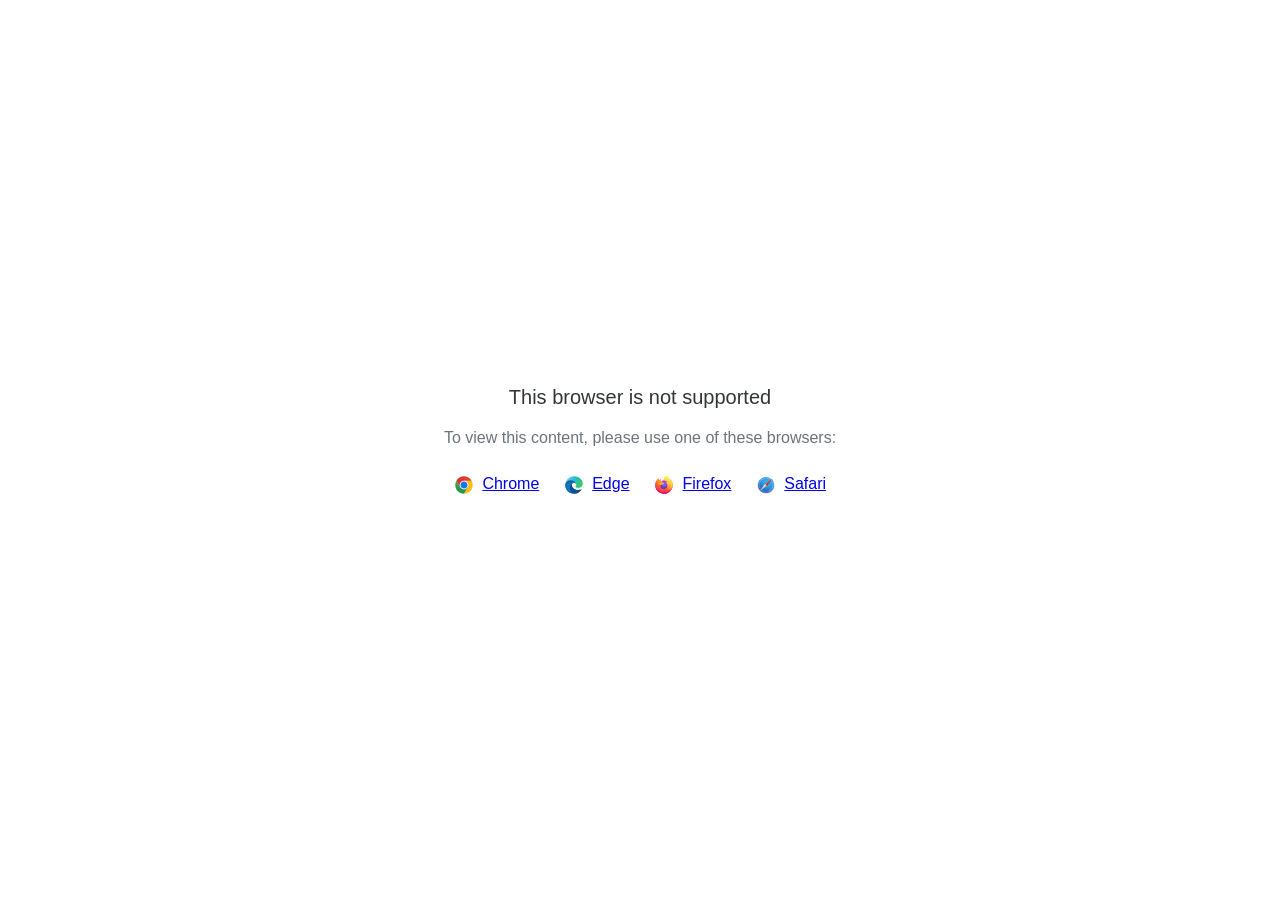
==== data/html5-unsupported.html @ efae0a53 "Add files via upload" ====
<html>
<head>
    <meta http-equiv="Content-Type" content="text/html;charset=utf-8"/>
    <meta name="viewport" content="width=device-width,initial-scale=1,maximum-scale=1">
    <meta name="format-detection" content="telephone=no">
    <meta name="apple-mobile-web-app-capable" content="yes">
    <meta name="apple-mobile-web-app-status-bar-style" content="black">
    <meta http-equiv="X-UA-Compatible" content="IE=edge">
    <meta name="msapplication-tap-highlight" content="no" />
    <title>Page Not Available</title>
    <style>
        body {
            background: #fff;
        }

        .banner {
            position: absolute;
            top: 50%;
            left: 50%;
            margin-left: -235px;
            margin-top: -67px;
            width: 470px;
            text-align: center;
            font-family: Roboto, Arial, Helvetica, sans-serif;
        }

        .title {
            margin-bottom: 16px;
            font-size: 20px;
            font-weight: 500;
            color: #323537;
            line-height: 28px;
        }

        .text {
            margin-bottom: 26px;
            font-size: 16px;
            color: #6C737B;
            line-height: 22px;
        }

        .browsers svg, .browsers a {
            display: inline-block;
            vertical-align: top;
        }

        .browsers a {
            font-size: 16px;
            margin-right: 20px;
            margin-left: 4px;
        }

        .browsers :last-child {
            margin-right: 0;
        }
    </style>
</head>
<body>
    <div class="banner">
        <div class="title">This browser is not supported</div>
        <div class="text">To view this content, please use one of these browsers:</div>
        <div class="browsers">
            <svg width="20" height="20" viewBox="0 0 20 20" fill="none" xmlns="http://www.w3.org/2000/svg">
                <path d="M10.0001 10.0001L13.789 12.1875L10.0001 18.7501C14.8326 18.7501 18.7501 14.8326 18.7501 10.0001C18.7501 8.40581 18.3216 6.91244 17.5766 5.625H10L10.0001 10.0001Z" fill="#FBBF12"/>
                <path d="M9.99999 1.25C6.76136 1.25 3.93585 3.01077 2.42285 5.6261L6.21103 12.1876L9.99999 10.0001V5.62507H17.5766C16.0634 3.01039 13.2382 1.25 9.99999 1.25Z" fill="url(#paint0_linear_579_2699)"/>
                <path d="M1.25005 10C1.25005 14.8325 5.16742 18.75 10 18.75L13.789 12.1875L10 10L6.21109 12.1875L2.42291 5.62598C1.67833 6.91306 1.25 8.40588 1.25 9.99988" fill="url(#paint1_linear_579_2699)"/>
                <path d="M14.3751 10.0001C14.3751 12.4163 12.4163 14.3751 10.0001 14.3751C7.58381 14.3751 5.625 12.4163 5.625 10.0001C5.625 7.58381 7.58381 5.625 10.0001 5.625C12.4163 5.625 14.3751 7.58381 14.3751 10.0001Z" fill="white"/>
                <path d="M13.5548 10.0001C13.5548 11.9633 11.9633 13.5548 10.0001 13.5548C8.03686 13.5548 6.44531 11.9633 6.44531 10.0001C6.44531 8.03686 8.03686 6.44531 10.0001 6.44531C11.9633 6.44531 13.5548 8.03686 13.5548 10.0001Z" fill="#1A73E8"/>
                <defs>
                    <linearGradient id="paint0_linear_579_2699" x1="5.04786" y1="6.71874" x2="12.965" y2="6.71874" gradientUnits="userSpaceOnUse">
                        <stop stop-color="#DB3328"/>
                        <stop offset="1" stop-color="#E53D30"/>
                    </linearGradient>
                    <linearGradient id="paint1_linear_579_2699" x1="4.58454" y1="7.18406" x2="7.82938" y2="12.8043" gradientUnits="userSpaceOnUse">
                        <stop stop-color="#32A651"/>
                        <stop offset="1" stop-color="#279847"/>
                    </linearGradient>
                </defs>
            </svg>
            <a href="https://www.google.com/chrome">Chrome</a>
            <svg width="20" height="20" viewBox="0 0 20 20" fill="none" xmlns="http://www.w3.org/2000/svg">
                <path d="M12.2449 9.92045C12.2449 8.25 10.5088 5.36648 6.59777 5.36648C2.68671 5.36648 1.25 8.62784 1.25 10.0199C1.25 5.0483 5.30074 1.25 10.1097 1.25C14.9188 1.25 18.75 4.84943 18.75 8.50852C18.75 11.7699 16.2956 12.9034 14.3002 12.9034C12.9832 12.9034 11.4866 12.4659 11.4866 11.7699C11.4866 11.233 12.2449 11.233 12.2449 9.92045Z" fill="url(#paint0_linear_579_2709)"/>
                <path d="M6.59777 5.36646C10.5088 5.36646 12.2449 8.24998 12.2449 9.92043C12.2449 9.93342 12.2448 9.94627 12.2446 9.95901C12.2249 8.84657 11.4738 7.79259 9.99002 7.79259C8.11431 7.79259 5.5801 10.338 5.91933 13.5C6.19087 16.031 8.33381 19.4261 12.9832 18.2329C12.9832 18.2329 12.1052 18.75 9.6508 18.75C5.30074 18.75 1.25 14.7727 1.25 10.2187C1.25 10.0981 1.25184 9.97975 1.25555 9.8637C1.35584 8.39889 2.82648 5.36646 6.59777 5.36646Z" fill="url(#paint1_linear_579_2709)"/>
                <path d="M6.59777 5.36646C10.5088 5.36646 12.2449 8.24998 12.2449 9.92043C12.2449 9.93342 12.2448 9.94627 12.2446 9.95901C12.2249 8.84657 11.4738 7.79259 9.99002 7.79259C8.11431 7.79259 5.5801 10.338 5.91933 13.5C6.19087 16.031 8.33381 19.4261 12.9832 18.2329C12.9832 18.2329 12.1052 18.75 9.6508 18.75C5.30074 18.75 1.25 14.7727 1.25 10.2187C1.25 10.0981 1.25184 9.97975 1.25555 9.8637C1.35584 8.39889 2.82648 5.36646 6.59777 5.36646Z" fill="url(#paint2_radial_579_2709)"/>
                <path d="M12.4415 18.4371C14.9324 17.7576 16.712 15.6377 17.0338 15.2101C17.393 14.7328 17.4928 14.4345 17.393 14.3351C17.2932 14.2357 17.1536 14.2555 16.7944 14.4345C16.4352 14.6135 14.32 15.4885 11.9056 14.7527C9.49107 14.0169 7.83486 12.1078 7.83486 9.99987C7.83486 8.36919 9.23166 7.79248 9.98993 7.79248C8.11422 7.79248 5.58001 10.3379 5.91923 13.4999C6.19077 16.0309 8.33371 19.426 12.9831 18.2328C12.9831 18.2328 12.821 18.3283 12.4415 18.4371Z" fill="#0E458A"/>
                <path d="M12.4415 18.4371C14.9324 17.7576 16.712 15.6377 17.0338 15.2101C17.393 14.7328 17.4928 14.4345 17.393 14.3351C17.2932 14.2357 17.1536 14.2555 16.7944 14.4345C16.4352 14.6135 14.32 15.4885 11.9056 14.7527C9.49107 14.0169 7.83486 12.1078 7.83486 9.99987C7.83486 8.36919 9.23166 7.79248 9.98993 7.79248C8.11422 7.79248 5.58001 10.3379 5.91923 13.4999C6.19077 16.0309 8.33371 19.426 12.9831 18.2328C12.9831 18.2328 12.821 18.3283 12.4415 18.4371Z" fill="url(#paint3_radial_579_2709)"/>
                <defs>
                    <linearGradient id="paint0_linear_579_2709" x1="17.7323" y1="11.5909" x2="0.61762" y2="7.54779" gradientUnits="userSpaceOnUse">
                        <stop stop-color="#3BCC50"/>
                        <stop offset="0.489583" stop-color="#2ABAD6"/>
                        <stop offset="1" stop-color="#7DCFE7"/>
                    </linearGradient>
                    <linearGradient id="paint1_linear_579_2709" x1="7.11659" y1="5.36646" x2="7.11659" y2="18.75" gradientUnits="userSpaceOnUse">
                        <stop stop-color="#035989"/>
                        <stop offset="0.265625" stop-color="#1175B6"/>
                        <stop offset="1" stop-color="#0470CF"/>
                    </linearGradient>
                    <radialGradient id="paint2_radial_579_2709" cx="0" cy="0" r="1" gradientUnits="userSpaceOnUse" gradientTransform="translate(6.83723 11.8693) rotate(59.2143) scale(5.92595 5.93561)">
                        <stop stop-color="#1284D8"/>
                        <stop offset="0.813899" stop-color="#1170B2" stop-opacity="0.767762"/>
                        <stop offset="1" stop-color="#0E649B" stop-opacity="0.65"/>
                    </radialGradient>
                    <radialGradient id="paint3_radial_579_2709" cx="0" cy="0" r="1" gradientUnits="userSpaceOnUse" gradientTransform="translate(11.6661 13.4999) rotate(77.9982) scale(4.79806 5.18015)">
                        <stop stop-color="#104890"/>
                        <stop offset="0.69943" stop-color="#12529E" stop-opacity="0.70624"/>
                        <stop offset="1" stop-color="#0E4584" stop-opacity="0.58"/>
                    </radialGradient>
                </defs>
            </svg>
            <a href="https://www.microsoft.com/edge">Edge</a>
            <svg width="20" height="20" viewBox="0 0 20 20" fill="none" xmlns="http://www.w3.org/2000/svg">
                <path d="M18.1191 6.70405C17.7385 5.78587 16.967 4.79462 16.3615 4.4815C16.8544 5.4501 17.1395 6.42162 17.2485 7.14652C17.2485 7.14652 17.2485 7.15163 17.2503 7.16113C16.2598 4.6861 14.5798 3.68791 13.2079 1.51504C13.1383 1.40543 13.069 1.29582 13.0012 1.17854C12.963 1.1124 12.932 1.05248 12.905 0.995851C12.8481 0.885984 12.8042 0.76987 12.7741 0.649844C12.7743 0.644144 12.7725 0.638558 12.7688 0.63417C12.7652 0.629782 12.7601 0.626904 12.7544 0.626094C12.749 0.624635 12.7434 0.624635 12.738 0.626094C12.7366 0.626756 12.7352 0.627617 12.734 0.628652C12.7318 0.628652 12.7296 0.63121 12.7274 0.63194L12.7311 0.627191C10.5302 1.91914 9.78353 4.30904 9.71499 5.5049C8.83549 5.56518 7.99455 5.88974 7.30189 6.43623C7.22949 6.37488 7.15379 6.31755 7.07512 6.26451C6.87551 5.56419 6.86708 4.82302 7.0507 4.11832C6.15057 4.52936 5.45059 5.17789 4.94165 5.75189H4.93764C4.5902 5.31089 4.61463 3.85634 4.63432 3.55272C4.63031 3.53372 4.37547 3.68535 4.34266 3.70837C4.03608 3.92756 3.7495 4.17357 3.48628 4.4435C3.18675 4.74784 2.9131 5.07672 2.66818 5.42671C2.1047 6.22702 1.70509 7.13132 1.49244 8.08735C1.48843 8.10635 1.48478 8.12608 1.48077 8.14544C1.46437 8.22254 1.40494 8.60946 1.39437 8.6935V8.71286C1.3169 9.11266 1.26865 9.5176 1.25 9.92444V9.96938C1.25 14.8186 5.17279 18.75 10.0114 18.75C14.345 18.75 17.943 15.5968 18.6477 11.455C18.6623 11.3428 18.6743 11.2295 18.6875 11.1163C18.8617 9.61022 18.6681 8.02743 18.1191 6.70405ZM8.02046 13.5774C8.06129 13.5968 8.09994 13.6183 8.14186 13.6373L8.14769 13.641C8.10577 13.6205 8.06311 13.5993 8.02082 13.5774H8.02046ZM17.251 7.16515V7.15675V7.16625V7.16515Z" fill="url(#paint0_linear_579_2717)"/>
                <path d="M18.119 6.704C17.7384 5.78582 16.9669 4.79457 16.3614 4.48145C16.8543 5.45005 17.1394 6.42157 17.2484 7.14647V7.16437C18.0752 9.41067 17.6246 11.695 16.9757 13.0907C15.9716 15.25 13.541 17.4635 9.73602 17.3557C5.62839 17.2388 2.0071 14.1802 1.33082 10.1776C1.20759 9.54586 1.33082 9.22543 1.39279 8.71281C1.31733 9.10778 1.28853 9.22214 1.25098 9.92439V9.96933C1.25098 14.8185 5.17377 18.7499 10.0124 18.7499C14.346 18.7499 17.944 15.5968 18.6487 11.4549C18.6633 11.3428 18.6753 11.2295 18.6884 11.1162C18.8616 9.61017 18.668 8.02738 18.119 6.704Z" fill="url(#paint1_radial_579_2717)"/>
                <path d="M18.119 6.704C17.7384 5.78582 16.9669 4.79457 16.3614 4.48145C16.8543 5.45005 17.1394 6.42157 17.2484 7.14647V7.16437C18.0752 9.41067 17.6246 11.695 16.9757 13.0907C15.9716 15.25 13.541 17.4635 9.73602 17.3557C5.62839 17.2388 2.0071 14.1802 1.33082 10.1776C1.20759 9.54586 1.33082 9.22543 1.39279 8.71281C1.31733 9.10778 1.28853 9.22214 1.25098 9.92439V9.96933C1.25098 14.8185 5.17377 18.7499 10.0124 18.7499C14.346 18.7499 17.944 15.5968 18.6487 11.4549C18.6633 11.3428 18.6753 11.2295 18.6884 11.1162C18.8616 9.61017 18.668 8.02738 18.119 6.704Z" fill="url(#paint2_radial_579_2717)"/>
                <path d="M13.8612 7.73587C13.8806 7.74939 13.8977 7.7629 13.9159 7.77642C13.696 7.38513 13.4221 7.02694 13.1022 6.71246C10.3788 3.98314 12.3884 0.794172 12.7271 0.631947L12.7307 0.627197C10.5298 1.91915 9.78314 4.30905 9.7146 5.50491C9.81668 5.49797 9.9184 5.4892 10.0223 5.4892C11.6647 5.4892 13.0953 6.39459 13.8612 7.73587Z" fill="url(#paint3_radial_579_2717)"/>
                <path d="M10.028 8.28118C10.0138 8.5004 9.24382 9.25307 8.97441 9.25307C6.48292 9.25307 6.07861 10.7635 6.07861 10.7635C6.18798 12.0357 7.07244 13.0833 8.14245 13.6375C8.19131 13.6627 8.24052 13.6854 8.28828 13.708C8.37396 13.7446 8.46 13.7811 8.54567 13.8136C8.91262 13.9433 9.29689 14.0172 9.68568 14.0329C14.0525 14.2382 14.8991 8.80001 11.7473 7.22087C12.5541 7.08021 13.3919 7.40575 13.8597 7.73495C13.0941 6.39367 11.6631 5.48828 10.0207 5.48828C9.91682 5.48828 9.81511 5.49705 9.71303 5.50399C8.83417 5.56502 7.99404 5.88994 7.30212 6.43642C7.43591 6.55005 7.58685 6.70131 7.90439 7.0148C8.5001 7.60378 10.0247 8.20993 10.028 8.28118Z" fill="url(#paint4_radial_579_2717)"/>
                <path d="M10.028 8.28118C10.0138 8.5004 9.24382 9.25307 8.97441 9.25307C6.48292 9.25307 6.07861 10.7635 6.07861 10.7635C6.18798 12.0357 7.07244 13.0833 8.14245 13.6375C8.19131 13.6627 8.24052 13.6854 8.28828 13.708C8.37396 13.7446 8.46 13.7811 8.54567 13.8136C8.91262 13.9433 9.29689 14.0172 9.68568 14.0329C14.0525 14.2382 14.8991 8.80001 11.7473 7.22087C12.5541 7.08021 13.3919 7.40575 13.8597 7.73495C13.0941 6.39367 11.6631 5.48828 10.0207 5.48828C9.91682 5.48828 9.81511 5.49705 9.71303 5.50399C8.83417 5.56502 7.99404 5.88994 7.30212 6.43642C7.43591 6.55005 7.58685 6.70131 7.90439 7.0148C8.5001 7.60378 10.0247 8.20993 10.028 8.28118Z" fill="url(#paint5_radial_579_2717)"/>
                <path d="M6.89479 6.14439C6.96588 6.19043 7.02421 6.22916 7.07708 6.2646C6.87746 5.56428 6.86903 4.82311 7.05265 4.11841C6.15252 4.52945 5.45255 5.17799 4.9436 5.75198C4.9848 5.75089 6.2557 5.72787 6.89479 6.14439Z" fill="url(#paint6_radial_579_2717)"/>
                <path d="M1.33119 10.1776C2.00747 14.1802 5.62876 17.2388 9.7393 17.3557C13.5443 17.4635 15.9735 15.25 16.979 13.0907C17.6279 11.6946 18.0785 9.41068 17.2517 7.16437V7.14756C17.2517 7.14976 17.2517 7.15268 17.2535 7.16218C17.5641 9.1962 16.532 11.1667 14.9184 12.4992C14.9167 12.5029 14.9152 12.5067 14.9137 12.5105C11.7692 15.0765 8.76042 14.0586 8.15123 13.6431C8.10893 13.6227 8.06628 13.6015 8.02399 13.5796C6.19056 12.7027 5.43334 11.0274 5.59558 9.5919C4.04797 9.5919 3.52007 8.28314 3.52007 8.28314C3.52007 8.28314 4.90982 7.29006 6.74143 8.1538C8.43778 8.95396 10.031 8.2835 10.031 8.28314C10.0277 8.21189 8.50304 7.60391 7.90842 7.01676C7.59088 6.70327 7.43995 6.55201 7.30615 6.43838C7.23375 6.37702 7.15805 6.3197 7.07939 6.26665C7.02725 6.23012 6.97001 6.19358 6.8971 6.14645C6.25801 5.72992 4.98711 5.75294 4.94518 5.75404H4.94117C4.59374 5.31303 4.61816 3.85849 4.63785 3.55487C4.63384 3.53587 4.379 3.68749 4.34619 3.71051C4.03961 3.92971 3.75303 4.17571 3.48981 4.44564C3.19028 4.74999 2.91663 5.07887 2.67171 5.42886C2.10823 6.22916 1.70862 7.13347 1.49597 8.08949C1.48904 8.1063 1.17734 9.47023 1.33119 10.1776Z" fill="url(#paint7_radial_579_2717)"/>
                <path d="M13.1024 6.71246C13.4222 7.02693 13.6962 7.38513 13.9161 7.77642C13.9616 7.81071 14.0055 7.8473 14.0473 7.88603C16.0335 9.71873 14.9945 12.3132 14.9154 12.4996C16.529 11.1671 17.5611 9.19662 17.2505 7.16259C16.2599 4.6861 14.58 3.68791 13.2081 1.51504C13.1385 1.40543 13.0692 1.29582 13.0014 1.17854C12.9631 1.1124 12.9321 1.05248 12.9051 0.995851C12.8483 0.885984 12.8044 0.76987 12.7742 0.649844C12.7745 0.644144 12.7726 0.638559 12.769 0.63417C12.7653 0.629782 12.7602 0.626904 12.7546 0.626094C12.7492 0.624635 12.7435 0.624635 12.7382 0.626094C12.7367 0.626756 12.7354 0.627617 12.7341 0.628652C12.732 0.628652 12.7298 0.63121 12.7276 0.63194C12.3885 0.794165 10.379 3.98313 13.1024 6.71246Z" fill="url(#paint8_radial_579_2717)"/>
                <path d="M14.0464 7.88413C14.0046 7.8454 13.9608 7.80882 13.9152 7.77452C13.8973 7.761 13.8787 7.74748 13.8605 7.73396C13.3928 7.40513 12.555 7.07922 11.7482 7.21989C14.8995 8.79902 14.0534 14.2372 9.68654 14.0319C9.29775 14.0163 8.91348 13.9424 8.54653 13.8126C8.46085 13.7805 8.37481 13.7451 8.28914 13.7071C8.23956 13.6844 8.19034 13.6618 8.14331 13.6365L8.14914 13.6402C8.75834 14.0567 11.7671 15.0746 14.9116 12.5075C14.9116 12.5075 14.9134 12.5028 14.9163 12.4962C14.9943 12.3132 16.0334 9.71866 14.0464 7.88413Z" fill="url(#paint9_radial_579_2717)"/>
                <path d="M6.07833 10.7635C6.07833 10.7635 6.48264 9.25306 8.97412 9.25306C9.24354 9.25306 10.0135 8.49966 10.0277 8.28117C10.0419 8.06268 8.43455 8.95199 6.7382 8.15183C4.90659 7.28809 3.51685 8.28117 3.51685 8.28117C3.51685 8.28117 4.04475 9.58993 5.59235 9.58993C5.43012 11.0255 6.18733 12.6992 8.02076 13.5776C8.06159 13.597 8.10024 13.6185 8.14217 13.6375C7.07215 13.0843 6.18879 12.0357 6.07833 10.7635Z" fill="url(#paint10_radial_579_2717)"/>
                <path d="M18.1191 6.70405C17.7385 5.78587 16.967 4.79462 16.3615 4.4815C16.8544 5.4501 17.1395 6.42162 17.2485 7.14652C17.2485 7.14652 17.2485 7.15163 17.2503 7.16113C16.2598 4.6861 14.5798 3.68791 13.2079 1.51504C13.1383 1.40543 13.069 1.29582 13.0012 1.17854C12.963 1.1124 12.932 1.05248 12.905 0.995851C12.8481 0.885984 12.8042 0.76987 12.7741 0.649844C12.7743 0.644144 12.7725 0.638558 12.7688 0.63417C12.7652 0.629782 12.7601 0.626904 12.7544 0.626094C12.749 0.624635 12.7434 0.624635 12.738 0.626094C12.7366 0.626756 12.7352 0.627617 12.734 0.628652C12.7318 0.628652 12.7296 0.63121 12.7274 0.63194L12.7311 0.627191C10.5302 1.91914 9.78353 4.30904 9.71499 5.5049C9.81707 5.49796 9.91878 5.48919 10.0227 5.48919C11.6651 5.48919 13.0957 6.39458 13.8616 7.73586C13.3939 7.40703 12.5561 7.08111 11.7493 7.22178C14.9007 8.80092 14.0545 14.2391 9.68764 14.0338C9.29885 14.0182 8.91458 13.9443 8.54763 13.8145C8.46196 13.7824 8.37592 13.747 8.29024 13.709C8.24066 13.6863 8.19144 13.6636 8.14441 13.6384L8.15025 13.6421C8.10796 13.6216 8.0653 13.6004 8.02301 13.5785C8.06384 13.5979 8.10249 13.6194 8.14441 13.6384C7.07221 13.0842 6.18885 12.0356 6.07839 10.7633C6.07839 10.7633 6.4827 9.25288 8.97418 9.25288C9.2436 9.25288 10.0136 8.49949 10.0278 8.28099C10.0245 8.20975 8.49987 7.60177 7.90525 7.01462C7.58771 6.70113 7.43678 6.54986 7.30298 6.43623C7.23058 6.37488 7.15488 6.31755 7.07622 6.26451C6.87661 5.56419 6.86817 4.82302 7.05179 4.11832C6.15166 4.52936 5.45169 5.17789 4.94275 5.75189H4.93874C4.5913 5.31089 4.61572 3.85634 4.63541 3.55272C4.6314 3.53372 4.37657 3.68535 4.34375 3.70837C4.03717 3.92756 3.75059 4.17357 3.48738 4.4435C3.18785 4.74784 2.9142 5.07672 2.66928 5.42671C2.1058 6.22702 1.70618 7.13132 1.49353 8.08735C1.48952 8.10635 1.48588 8.12608 1.48187 8.14544C1.46546 8.22254 1.39109 8.61494 1.38088 8.69898C1.38088 8.70556 1.38088 8.69277 1.38088 8.69898C1.31262 9.10444 1.26891 9.51368 1.25 9.92444V9.96938C1.25 14.8186 5.17279 18.75 10.0114 18.75C14.345 18.75 17.943 15.5968 18.6477 11.455C18.6623 11.3428 18.6743 11.2295 18.6875 11.1163C18.8617 9.61022 18.6681 8.02743 18.1191 6.70405ZM17.25 7.15492V7.16442V7.15492Z" fill="url(#paint11_linear_579_2717)"/>
                <defs>
                    <linearGradient id="paint0_linear_579_2717" x1="16.9594" y1="3.43288" x2="2.3837" y2="17.4648" gradientUnits="userSpaceOnUse">
                        <stop offset="0.05" stop-color="#FFF44F"/>
                        <stop offset="0.11" stop-color="#FFE847"/>
                        <stop offset="0.22" stop-color="#FFC830"/>
                        <stop offset="0.37" stop-color="#FF980E"/>
                        <stop offset="0.4" stop-color="#FF8B16"/>
                        <stop offset="0.46" stop-color="#FF672A"/>
                        <stop offset="0.53" stop-color="#FF3647"/>
                        <stop offset="0.7" stop-color="#E31587"/>
                    </linearGradient>
                    <radialGradient id="paint1_radial_579_2717" cx="0" cy="0" r="1" gradientUnits="userSpaceOnUse" gradientTransform="translate(16.287 2.63668) scale(18.2654 18.3055)">
                        <stop offset="0.13" stop-color="#FFBD4F"/>
                        <stop offset="0.19" stop-color="#FFAC31"/>
                        <stop offset="0.25" stop-color="#FF9D17"/>
                        <stop offset="0.28" stop-color="#FF980E"/>
                        <stop offset="0.4" stop-color="#FF563B"/>
                        <stop offset="0.47" stop-color="#FF3750"/>
                        <stop offset="0.71" stop-color="#F5156C"/>
                        <stop offset="0.78" stop-color="#EB0878"/>
                        <stop offset="0.86" stop-color="#E50080"/>
                    </radialGradient>
                    <radialGradient id="paint2_radial_579_2717" cx="0" cy="0" r="1" gradientUnits="userSpaceOnUse" gradientTransform="translate(9.61279 10.1202) scale(18.2654 18.3055)">
                        <stop offset="0.3" stop-color="#960E18"/>
                        <stop offset="0.35" stop-color="#B11927" stop-opacity="0.74"/>
                        <stop offset="0.43" stop-color="#DB293D" stop-opacity="0.34"/>
                        <stop offset="0.5" stop-color="#F5334B" stop-opacity="0.09"/>
                        <stop offset="0.53" stop-color="#FF3750" stop-opacity="0"/>
                    </radialGradient>
                    <radialGradient id="paint3_radial_579_2717" cx="0" cy="0" r="1" gradientUnits="userSpaceOnUse" gradientTransform="translate(11.8153 -1.51753) scale(13.2325 13.2615)">
                        <stop offset="0.13" stop-color="#FFF44F"/>
                        <stop offset="0.25" stop-color="#FFDC3E"/>
                        <stop offset="0.51" stop-color="#FF9D12"/>
                        <stop offset="0.53" stop-color="#FF980E"/>
                    </radialGradient>
                    <radialGradient id="paint4_radial_579_2717" cx="0" cy="0" r="1" gradientUnits="userSpaceOnUse" gradientTransform="translate(7.59304 14.9021) scale(8.69686 8.71594)">
                        <stop offset="0.35" stop-color="#3A8EE6"/>
                        <stop offset="0.47" stop-color="#5C79F0"/>
                        <stop offset="0.67" stop-color="#9059FF"/>
                        <stop offset="1" stop-color="#C139E6"/>
                    </radialGradient>
                    <radialGradient id="paint5_radial_579_2717" cx="0" cy="0" r="1" gradientUnits="userSpaceOnUse" gradientTransform="translate(9.87545 7.94492) rotate(-13.9265) scale(4.60823 5.42407)">
                        <stop offset="0.21" stop-color="#9059FF" stop-opacity="0"/>
                        <stop offset="0.28" stop-color="#8C4FF3" stop-opacity="0.06"/>
                        <stop offset="0.75" stop-color="#7716A8" stop-opacity="0.45"/>
                        <stop offset="0.97" stop-color="#6E008B" stop-opacity="0.6"/>
                    </radialGradient>
                    <radialGradient id="paint6_radial_579_2717" cx="0" cy="0" r="1" gradientUnits="userSpaceOnUse" gradientTransform="translate(9.38226 1.88781) scale(6.25678 6.27051)">
                        <stop stop-color="#FFE226"/>
                        <stop offset="0.12" stop-color="#FFDB27"/>
                        <stop offset="0.3" stop-color="#FFC82A"/>
                        <stop offset="0.5" stop-color="#FFA930"/>
                        <stop offset="0.73" stop-color="#FF7E37"/>
                        <stop offset="0.79" stop-color="#FF7139"/>
                    </radialGradient>
                    <radialGradient id="paint7_radial_579_2717" cx="0" cy="0" r="1" gradientUnits="userSpaceOnUse" gradientTransform="translate(14.3005 -2.08939) scale(26.6943 26.7529)">
                        <stop offset="0.11" stop-color="#FFF44F"/>
                        <stop offset="0.46" stop-color="#FF980E"/>
                        <stop offset="0.62" stop-color="#FF5634"/>
                        <stop offset="0.72" stop-color="#FF3647"/>
                        <stop offset="0.9" stop-color="#E31587"/>
                    </radialGradient>
                    <radialGradient id="paint8_radial_579_2717" cx="0" cy="0" r="1" gradientUnits="userSpaceOnUse" gradientTransform="translate(11.72 0.833589) rotate(84.2447) scale(19.4998 12.7839)">
                        <stop stop-color="#FFF44F"/>
                        <stop offset="0.06" stop-color="#FFE847"/>
                        <stop offset="0.17" stop-color="#FFC830"/>
                        <stop offset="0.3" stop-color="#FF980E"/>
                        <stop offset="0.36" stop-color="#FF8B16"/>
                        <stop offset="0.45" stop-color="#FF672A"/>
                        <stop offset="0.57" stop-color="#FF3647"/>
                        <stop offset="0.74" stop-color="#E31587"/>
                    </radialGradient>
                    <radialGradient id="paint9_radial_579_2717" cx="0" cy="0" r="1" gradientUnits="userSpaceOnUse" gradientTransform="translate(9.23484 4.20996) scale(16.6653 16.7019)">
                        <stop offset="0.14" stop-color="#FFF44F"/>
                        <stop offset="0.48" stop-color="#FF980E"/>
                        <stop offset="0.59" stop-color="#FF5634"/>
                        <stop offset="0.66" stop-color="#FF3647"/>
                        <stop offset="0.9" stop-color="#E31587"/>
                    </radialGradient>
                    <radialGradient id="paint10_radial_579_2717" cx="0" cy="0" r="1" gradientUnits="userSpaceOnUse" gradientTransform="translate(13.6341 5.18793) scale(18.2402 18.2803)">
                        <stop offset="0.09" stop-color="#FFF44F"/>
                        <stop offset="0.23" stop-color="#FFE141"/>
                        <stop offset="0.51" stop-color="#FFAF1E"/>
                        <stop offset="0.63" stop-color="#FF980E"/>
                    </radialGradient>
                    <linearGradient id="paint11_linear_579_2717" x1="16.7844" y1="3.35761" x2="4.38152" y2="15.7337" gradientUnits="userSpaceOnUse">
                        <stop offset="0.17" stop-color="#FFF44F" stop-opacity="0.8"/>
                        <stop offset="0.27" stop-color="#FFF44F" stop-opacity="0.63"/>
                        <stop offset="0.49" stop-color="#FFF44F" stop-opacity="0.22"/>
                        <stop offset="0.6" stop-color="#FFF44F" stop-opacity="0"/>
                    </linearGradient>
                </defs>
            </svg>
            <a href="https://www.mozilla.org/firefox">Firefox</a>
            <svg width="20" height="20" viewBox="0 0 20 20" fill="none" xmlns="http://www.w3.org/2000/svg">
                <path d="M10 18.75C14.8325 18.75 18.75 14.8325 18.75 10C18.75 5.16751 14.8325 1.25 10 1.25C5.16751 1.25 1.25 5.16751 1.25 10C1.25 14.8325 5.16751 18.75 10 18.75Z" fill="url(#paint0_linear_579_2734)"/>
                <path d="M10 18.0938C14.4701 18.0938 18.0938 14.4701 18.0938 10C18.0938 5.52995 14.4701 1.90625 10 1.90625C5.52995 1.90625 1.90625 5.52995 1.90625 10C1.90625 14.4701 5.52995 18.0938 10 18.0938Z" fill="url(#paint1_radial_579_2734)"/>
                <path d="M10.0137 3.87498C9.95897 3.87498 9.91113 3.83399 9.91113 3.7793V2.35057C9.91113 2.29588 9.95897 2.25488 10.0137 2.25488C10.0683 2.25488 10.1162 2.29588 10.1162 2.35057V3.7793C10.1093 3.83399 10.0683 3.87498 10.0137 3.87498Z" fill="#F3F3F3"/>
                <path d="M10.0137 3.88182C9.95214 3.88182 9.9043 3.83397 9.9043 3.77929V2.35058C9.9043 2.29589 9.95214 2.24805 10.0137 2.24805C10.0752 2.24805 10.123 2.29589 10.123 2.35058V3.77929C10.123 3.83397 10.0684 3.88182 10.0137 3.88182ZM10.0137 2.26167C9.96583 2.26167 9.91799 2.30273 9.91799 2.35058V3.77929C9.91799 3.82713 9.95898 3.8682 10.0137 3.8682C10.0615 3.8682 10.1093 3.82713 10.1093 3.77929V2.35058C10.1026 2.30273 10.0615 2.26167 10.0137 2.26167Z" fill="white"/>
                <path d="M10.6972 3.10941C10.6426 3.10257 10.6016 3.06157 10.6016 3.00688L10.6494 2.37108C10.6562 2.31646 10.7041 2.2754 10.7588 2.28224C10.8135 2.28909 10.8545 2.33015 10.8545 2.38484L10.8066 3.02057C10.7998 3.07526 10.7519 3.11626 10.6972 3.10948V3.10941Z" fill="#F3F3F3"/>
                <path d="M10.6973 3.1164C10.6357 3.10955 10.5947 3.06171 10.5947 3.00702L10.6426 2.37123C10.6494 2.31661 10.6973 2.26877 10.7588 2.27554C10.8203 2.28239 10.8613 2.3303 10.8613 2.38492L10.8135 3.02071C10.8066 3.08224 10.7588 3.12324 10.6973 3.1164ZM10.7588 2.28923C10.7109 2.28923 10.663 2.32346 10.663 2.3713L10.6152 3.00709C10.6152 3.05486 10.6494 3.09593 10.7041 3.10271C10.7519 3.10271 10.7998 3.06855 10.7998 3.02071L10.8476 2.38492C10.8476 2.33708 10.8066 2.29608 10.7587 2.28923H10.7588Z" fill="white"/>
                <path d="M11.2099 3.99815C11.1551 3.98447 11.121 3.93662 11.1278 3.88193L11.4081 2.48051C11.4218 2.4259 11.4696 2.39167 11.5243 2.40536C11.579 2.41905 11.6131 2.4669 11.6063 2.52158L11.326 3.923C11.3192 3.97078 11.2645 4.005 11.2098 3.99815H11.2099Z" fill="#F3F3F3"/>
                <path d="M11.2101 4.00462C11.1485 3.99093 11.1144 3.93625 11.1212 3.88156L11.4015 2.48016C11.4152 2.42554 11.4699 2.38447 11.5313 2.39816C11.5928 2.41185 11.6271 2.46654 11.6202 2.52123L11.34 3.92263C11.3263 3.97724 11.2716 4.01147 11.2101 4.00462ZM11.5313 2.41185C11.4835 2.40501 11.4356 2.43231 11.4219 2.48023L11.1418 3.88163C11.1349 3.9294 11.1622 3.97724 11.2169 3.991C11.2647 3.99778 11.3126 3.9704 11.3263 3.92256L11.6065 2.52123C11.6134 2.46654 11.5792 2.42554 11.5313 2.41185Z" fill="white"/>
                <path d="M12.0302 3.38287C12.0172 3.37973 12.0049 3.37405 11.9941 3.36617C11.9832 3.35828 11.9741 3.34834 11.9671 3.33691C11.9601 3.32548 11.9554 3.31279 11.9534 3.29956C11.9513 3.28633 11.9519 3.27282 11.955 3.2598L12.1259 2.64462C12.1395 2.58993 12.1942 2.56255 12.2489 2.57624C12.3036 2.58993 12.3378 2.64462 12.3242 2.69931L12.1532 3.31456C12.1395 3.36918 12.0849 3.39656 12.0302 3.38287Z" fill="#F3F3F3"/>
                <path d="M12.0302 3.38948C11.9756 3.37579 11.9346 3.31426 11.9551 3.25965L12.126 2.64433C12.1396 2.58972 12.2011 2.55549 12.2558 2.56918C12.3105 2.58287 12.3515 2.6444 12.331 2.69902L12.1601 3.31433C12.1464 3.36895 12.0918 3.40317 12.0303 3.38948H12.0302ZM12.2558 2.58972C12.208 2.57603 12.1533 2.6034 12.1396 2.65125L11.9688 3.26642C11.9551 3.31426 11.9824 3.36218 12.0371 3.37579C12.0849 3.38948 12.1396 3.36218 12.1533 3.31433L12.3242 2.69902C12.331 2.65125 12.3037 2.6034 12.2558 2.58964V2.58972Z" fill="white"/>
                <path d="M12.3652 4.34683C12.3105 4.3263 12.2901 4.26477 12.3105 4.21692L12.8574 2.89759C12.8778 2.84975 12.9394 2.82237 12.9872 2.84975C13.042 2.87021 13.0625 2.93181 13.042 2.97958L12.4951 4.29892C12.4746 4.34683 12.413 4.37414 12.3653 4.34683H12.3652Z" fill="#F3F3F3"/>
                <path d="M12.3653 4.35357C12.339 4.34356 12.3178 4.32354 12.3062 4.29791C12.2947 4.27227 12.2938 4.24311 12.3037 4.21681L12.8506 2.89746C12.8711 2.84277 12.9327 2.82224 12.9942 2.84277C13.0205 2.85278 13.0417 2.8728 13.0532 2.89843C13.0648 2.92407 13.0657 2.95323 13.0557 2.97953L12.5089 4.29888C12.4815 4.35357 12.4199 4.38088 12.3653 4.35357ZM12.9874 2.85646C12.9395 2.836 12.8848 2.85646 12.8643 2.90431L12.3174 4.22366C12.2969 4.2715 12.3243 4.31934 12.3721 4.33988C12.4199 4.36034 12.4746 4.33988 12.4952 4.29204L13.0421 2.97268C13.0557 2.93161 13.0352 2.87693 12.9874 2.85646Z" fill="white"/>
                <path d="M13.288 3.90926C13.2401 3.88188 13.2196 3.82719 13.2401 3.77935L13.5272 3.21202C13.5545 3.16411 13.6092 3.14358 13.6639 3.17095C13.7118 3.19833 13.7322 3.25302 13.7118 3.30079L13.4246 3.86819C13.3973 3.91603 13.3426 3.93664 13.2879 3.90926H13.288Z" fill="#F3F3F3"/>
                <path d="M13.288 3.91591C13.2332 3.88853 13.2128 3.827 13.2401 3.77231L13.5272 3.20498C13.5545 3.15022 13.6161 3.12975 13.6707 3.15706C13.7254 3.18444 13.746 3.24597 13.7186 3.30066L13.4315 3.868C13.4041 3.92268 13.3426 3.94322 13.2879 3.91584L13.288 3.91591ZM13.664 3.17075C13.6161 3.15029 13.5614 3.16391 13.5409 3.21175L13.2538 3.77916C13.2333 3.82015 13.2538 3.87484 13.2948 3.90222C13.3426 3.92268 13.3973 3.90906 13.4178 3.86122L13.705 3.29382C13.7254 3.25282 13.705 3.19813 13.664 3.17075Z" fill="white"/>
                <path d="M13.425 4.92103C13.3772 4.88688 13.3635 4.82534 13.3976 4.78435L14.1906 3.60168C14.2179 3.55383 14.2795 3.54699 14.3273 3.57437C14.3752 3.60852 14.3888 3.67005 14.3547 3.71105L13.5617 4.89372C13.5344 4.94156 13.4728 4.95525 13.425 4.92103Z" fill="#F3F3F3"/>
                <path d="M13.4248 4.92767C13.377 4.89352 13.3633 4.82514 13.3907 4.7773L14.1836 3.59466C14.2178 3.54682 14.2793 3.53313 14.334 3.56735C14.3818 3.60151 14.3955 3.66988 14.3682 3.71772L13.5752 4.90036C13.541 4.9482 13.4727 4.96182 13.4248 4.92767ZM14.3271 3.58104C14.2862 3.55367 14.2246 3.56051 14.1973 3.60151L13.4043 4.78414C13.377 4.82507 13.3906 4.87983 13.4317 4.90714C13.4727 4.93451 13.5342 4.92767 13.5615 4.88667L14.3545 3.71088C14.3818 3.66988 14.3682 3.60835 14.3271 3.58104Z" fill="white"/>
                <path d="M14.4229 4.66788C14.3819 4.63366 14.3683 4.57213 14.4024 4.53113L14.7989 4.0321C14.833 3.99117 14.8946 3.98425 14.9355 4.01848C14.9766 4.05263 14.9902 4.11416 14.956 4.15516L14.5596 4.65419C14.5255 4.69519 14.4639 4.70204 14.4229 4.66788H14.4229Z" fill="#F3F3F3"/>
                <path d="M14.4161 4.6747C14.3683 4.64047 14.3614 4.5721 14.3957 4.52425L14.7921 4.02528C14.8262 3.97736 14.8946 3.97052 14.9424 4.01159C14.9903 4.04574 14.9971 4.11412 14.9629 4.16196L14.5665 4.66101C14.5323 4.70885 14.464 4.7157 14.4161 4.6747ZM14.9287 4.02521C14.8878 3.99105 14.8331 3.9979 14.7989 4.0389L14.4024 4.53794C14.3751 4.57894 14.382 4.63363 14.4229 4.66778C14.464 4.70201 14.5186 4.69516 14.5528 4.65416L14.9493 4.15512C14.9767 4.11412 14.9697 4.05259 14.9288 4.02528L14.9287 4.02521Z" fill="white"/>
                <path d="M14.3545 5.69352C14.3135 5.65252 14.3135 5.59099 14.3545 5.55677L15.3661 4.55195C15.4072 4.51095 15.4686 4.51772 15.5029 4.55195C15.537 4.5861 15.5439 4.65447 15.5029 4.68863L14.4981 5.69352C14.457 5.73452 14.3955 5.73452 14.3545 5.69352Z" fill="#F3F3F3"/>
                <path d="M14.3477 5.70023C14.3279 5.68017 14.3169 5.65317 14.3169 5.62505C14.3169 5.59692 14.3279 5.56992 14.3477 5.54986L15.3594 4.54496C15.3794 4.52522 15.4064 4.51416 15.4346 4.51416C15.4627 4.51416 15.4898 4.52522 15.5098 4.54496C15.5295 4.56502 15.5406 4.59202 15.5406 4.62014C15.5406 4.64827 15.5295 4.67527 15.5098 4.69533L14.498 5.70016C14.478 5.71988 14.451 5.73093 14.4228 5.73093C14.3947 5.73093 14.3677 5.71988 14.3477 5.70016V5.70023ZM15.503 4.5518C15.4688 4.51758 15.4073 4.51758 15.3731 4.5518L14.3613 5.55663C14.3271 5.59086 14.3271 5.65239 14.3613 5.68654C14.3955 5.72077 14.457 5.72077 14.4912 5.68654L15.503 4.68171C15.5371 4.64749 15.5371 4.5928 15.503 4.5518Z" fill="white"/>
                <path d="M15.3798 5.63856C15.3456 5.59757 15.3456 5.53604 15.3866 5.50181L15.872 5.09171C15.9129 5.05755 15.9745 5.06433 16.0087 5.1054C16.0428 5.14639 16.0428 5.20792 16.0019 5.24207L15.5165 5.65225C15.4755 5.6864 15.4139 5.67956 15.3798 5.63856Z" fill="#F3F3F3"/>
                <path d="M15.373 5.64558C15.332 5.59774 15.3388 5.52936 15.3798 5.49521L15.8651 5.08502C15.9061 5.04402 15.9745 5.05087 16.0155 5.09871C16.0566 5.14655 16.0497 5.21493 16.0087 5.24908L15.5234 5.65927C15.4824 5.7002 15.414 5.69342 15.3731 5.64558H15.373ZM16.0019 5.10555C15.9677 5.06456 15.913 5.06456 15.8721 5.09186L15.3867 5.50205C15.3525 5.53621 15.3457 5.59089 15.3798 5.63189C15.414 5.67289 15.4687 5.67289 15.5097 5.64558L15.995 5.23539C16.036 5.20124 16.036 5.14655 16.0019 5.10555Z" fill="white"/>
                <path d="M15.1066 6.6229C15.0725 6.57505 15.0861 6.51352 15.134 6.48614L16.3234 5.6932C16.3712 5.66582 16.4327 5.67951 16.46 5.72058C16.4943 5.76842 16.4806 5.82995 16.4327 5.85726L15.2434 6.65021C15.2023 6.67758 15.1408 6.6639 15.1066 6.6229Z" fill="#F3F3F3"/>
                <path d="M15.0995 6.62311C15.0654 6.57527 15.0791 6.50689 15.1269 6.47274L16.3163 5.67974C16.3642 5.64559 16.4326 5.65928 16.4667 5.71397C16.5009 5.76181 16.4872 5.83018 16.4394 5.86427L15.25 6.65733C15.2021 6.69156 15.1338 6.67787 15.0995 6.62318V6.62311ZM16.453 5.72765C16.4257 5.68659 16.371 5.6729 16.33 5.70028L15.1405 6.4932C15.0996 6.52058 15.0858 6.57527 15.1201 6.62311C15.1474 6.66411 15.2021 6.6778 15.2431 6.65049L16.4326 5.85749C16.4736 5.82334 16.4804 5.76858 16.453 5.72765Z" fill="white"/>
                <path d="M16.125 6.76667C16.0977 6.71875 16.1114 6.65729 16.1592 6.62992L16.7129 6.31549C16.7608 6.28811 16.8223 6.30864 16.8496 6.35642C16.877 6.40433 16.8633 6.46579 16.8155 6.49317L16.2617 6.80766C16.2139 6.83497 16.1523 6.81451 16.125 6.7666L16.125 6.76667Z" fill="#F3F3F3"/>
                <path d="M16.1184 6.77347C16.0911 6.71878 16.1048 6.65725 16.1526 6.62994L16.7063 6.31549C16.7542 6.28811 16.8226 6.30865 16.8499 6.35642C16.8772 6.41118 16.8636 6.47271 16.8157 6.50002L16.262 6.81454C16.2141 6.84185 16.1458 6.82132 16.1184 6.77347ZM16.843 6.36333C16.8157 6.31549 16.761 6.3018 16.72 6.32911L16.1663 6.64363C16.1253 6.67094 16.1116 6.72563 16.1321 6.76663C16.1594 6.81447 16.2141 6.82816 16.2551 6.80085L16.8089 6.48633C16.8499 6.46587 16.8636 6.41118 16.843 6.36333Z" fill="white"/>
                <path d="M15.667 7.6758C15.6465 7.62111 15.667 7.56642 15.7216 7.54596L17.041 6.9991C17.0888 6.97856 17.1504 7.00587 17.1708 7.05371C17.1913 7.1084 17.1708 7.16308 17.1161 7.18355L15.7969 7.73041C15.749 7.75095 15.6875 7.73041 15.667 7.6758Z" fill="#F3F3F3"/>
                <path d="M15.6601 7.68255C15.6397 7.62793 15.6601 7.5664 15.7148 7.53903L17.0341 6.99218C17.0604 6.98227 17.0896 6.98318 17.1152 6.99471C17.1408 7.00624 17.1608 7.02746 17.1708 7.05371C17.1914 7.10839 17.1708 7.16992 17.1161 7.19723L15.7969 7.74408C15.7706 7.75401 15.7414 7.75312 15.7158 7.7416C15.6902 7.73008 15.6701 7.70887 15.6601 7.68262V7.68255ZM17.1572 7.06055C17.1367 7.01271 17.082 6.99218 17.041 7.00586L15.7217 7.55271C15.6738 7.57318 15.6533 7.62793 15.6738 7.67577C15.6943 7.72361 15.749 7.74415 15.79 7.73046L17.1093 7.18361C17.1572 7.16315 17.1777 7.10839 17.1572 7.06055Z" fill="white"/>
                <path d="M16.6308 8.0176C16.6104 7.96284 16.6377 7.90822 16.6923 7.88769L17.2938 7.6894C17.3417 7.66894 17.4032 7.70309 17.4169 7.75093C17.4374 7.80562 17.4101 7.86031 17.3554 7.88084L16.7539 8.07913C16.706 8.09959 16.6513 8.07228 16.6308 8.01753V8.0176Z" fill="#F3F3F3"/>
                <path d="M16.6239 8.02433C16.6034 7.96964 16.6307 7.9081 16.6923 7.88764L17.2938 7.68935C17.3485 7.66888 17.41 7.70304 17.4305 7.7578C17.451 7.81241 17.4237 7.87395 17.3621 7.89448L16.7606 8.09277C16.706 8.10639 16.6444 8.07901 16.6239 8.02433ZM17.4168 7.76464C17.4031 7.71673 17.3485 7.68935 17.3006 7.70304L16.6991 7.90133C16.6513 7.91495 16.6307 7.96964 16.6444 8.01755C16.6581 8.0654 16.7128 8.0927 16.7606 8.07901L17.3621 7.88079C17.41 7.86033 17.4305 7.81241 17.4168 7.76457V7.76464Z" fill="white"/>
                <path d="M16.0157 8.831C16.002 8.77632 16.0362 8.72163 16.0909 8.71479L17.4922 8.44138C17.5468 8.42769 17.5947 8.46868 17.6083 8.52337C17.622 8.57805 17.5879 8.63273 17.5332 8.63957L16.1319 8.91299C16.0772 8.91983 16.0225 8.88568 16.0156 8.831H16.0157Z" fill="#F3F3F3"/>
                <path d="M16.0019 8.83107C15.9882 8.76953 16.0292 8.71484 16.0839 8.70115L17.4853 8.42769C17.54 8.414 17.5947 8.45507 17.6083 8.51661C17.622 8.57807 17.581 8.63276 17.5263 8.64645L16.1249 8.91991C16.0703 8.9336 16.0155 8.8926 16.0019 8.831V8.83107ZM17.5947 8.52338C17.5879 8.47553 17.54 8.44138 17.4922 8.44822L16.0908 8.72168C16.0429 8.72853 16.0088 8.78315 16.0224 8.83107C16.0292 8.87891 16.0771 8.91307 16.125 8.90622L17.5263 8.63276C17.5742 8.61907 17.6083 8.57123 17.5947 8.52338Z" fill="white"/>
                <path d="M16.8908 9.35748C16.8839 9.30278 16.9181 9.25493 16.9728 9.24809L17.6016 9.17285C17.6563 9.16608 17.7042 9.20708 17.711 9.26178C17.7178 9.31647 17.6837 9.36432 17.629 9.37117L17.0001 9.44633C16.9522 9.45317 16.8975 9.41217 16.8907 9.35748H16.8908Z" fill="#F3F3F3"/>
                <path d="M16.8838 9.35764C16.877 9.29611 16.918 9.24143 16.9726 9.23458L17.6015 9.15944C17.6562 9.15259 17.7108 9.19359 17.7177 9.25512C17.7245 9.31664 17.6835 9.37133 17.6289 9.37817L16.9999 9.45332C16.9453 9.46016 16.8906 9.41917 16.8838 9.35764ZM17.7108 9.26196C17.7041 9.21412 17.6562 9.17305 17.6083 9.1799L16.9795 9.25512C16.9316 9.26196 16.8974 9.3098 16.9043 9.35764C16.9111 9.40548 16.959 9.44654 17.0068 9.4397L17.6357 9.36448C17.6835 9.35764 17.7177 9.3098 17.7109 9.26196H17.7108Z" fill="white"/>
                <path d="M16.1252 10.0205C16.1252 9.96581 16.1662 9.91797 16.2209 9.91797H17.6496C17.7043 9.91797 17.7453 9.96581 17.7453 10.0205C17.7453 10.0752 17.7043 10.123 17.6496 10.123H16.2209C16.1662 10.123 16.1252 10.0752 16.1252 10.0205Z" fill="#F3F3F3"/>
                <path d="M16.1184 10.0205C16.1184 9.95897 16.1663 9.91113 16.2209 9.91113H17.6497C17.7043 9.91113 17.7522 9.95897 17.7522 10.0205C17.7522 10.082 17.7043 10.1299 17.6497 10.1299H16.2209C16.1663 10.1299 16.1184 10.082 16.1184 10.0205ZM17.7385 10.0273C17.7385 9.97951 17.6975 9.93167 17.6496 9.93167H16.221C16.1732 9.93167 16.1321 9.97259 16.1321 10.0273C16.1321 10.0752 16.1732 10.123 16.221 10.123H17.6497C17.6976 10.1162 17.7386 10.0752 17.7386 10.0273H17.7385Z" fill="white"/>
                <path d="M16.8839 10.7109C16.8906 10.6562 16.9317 10.6152 16.9864 10.6152L17.6221 10.6631C17.6768 10.6699 17.7177 10.7178 17.7109 10.7724C17.7041 10.8271 17.6631 10.8681 17.6084 10.8681L16.9727 10.8203C16.9249 10.8134 16.8838 10.7656 16.8838 10.7109H16.8839Z" fill="#F3F3F3"/>
                <path d="M16.877 10.7109C16.8838 10.6494 16.9316 10.6084 16.9863 10.6084L17.6222 10.6562C17.6768 10.6631 17.7247 10.7109 17.7178 10.7725C17.711 10.834 17.6631 10.875 17.6084 10.875L16.9726 10.8271C16.918 10.8203 16.877 10.7656 16.877 10.7109ZM17.711 10.7725C17.7178 10.7246 17.6768 10.6768 17.629 10.6768L16.9931 10.6289C16.9453 10.6289 16.9043 10.6631 16.8974 10.7178C16.8906 10.7656 16.9316 10.8135 16.9795 10.8135L17.6153 10.8613C17.6631 10.8613 17.7042 10.8204 17.711 10.7725Z" fill="white"/>
                <path d="M16.0021 11.2098C16.0158 11.1551 16.0636 11.1209 16.1183 11.1278L17.5197 11.4081C17.5744 11.4217 17.6086 11.4696 17.5949 11.5243C17.5812 11.579 17.5334 11.6132 17.4787 11.6063L16.0772 11.3261C16.0294 11.3192 15.9952 11.2645 16.0021 11.2098Z" fill="#F3F3F3"/>
                <path d="M15.995 11.2101C16.0087 11.1486 16.0634 11.1144 16.1181 11.1212L17.5195 11.4015C17.5742 11.4152 17.6152 11.4698 17.6015 11.5314C17.5879 11.5929 17.5332 11.6271 17.4785 11.6203L16.077 11.34C16.0223 11.3263 15.9882 11.2716 15.995 11.2102V11.2101ZM17.5879 11.5314C17.5948 11.4835 17.5674 11.4357 17.5195 11.422L16.118 11.1417C16.0702 11.135 16.0223 11.1623 16.0086 11.217C16.0019 11.2648 16.0292 11.3126 16.0771 11.3263L17.4785 11.6066C17.5332 11.6134 17.5742 11.5792 17.5879 11.5314Z" fill="white"/>
                <path d="M16.6173 12.0302C16.6204 12.0171 16.6261 12.0049 16.634 11.9941C16.6419 11.9832 16.6518 11.9741 16.6632 11.9671C16.6747 11.9601 16.6873 11.9555 16.7006 11.9534C16.7138 11.9513 16.7273 11.9519 16.7403 11.955L17.3555 12.1259C17.4102 12.1395 17.4375 12.1943 17.4239 12.2489C17.4208 12.262 17.4151 12.2742 17.4072 12.2851C17.3994 12.2959 17.3894 12.3051 17.378 12.3121C17.3665 12.3191 17.3539 12.3237 17.3406 12.3258C17.3274 12.3279 17.3139 12.3273 17.3008 12.3242L16.6856 12.1532C16.6309 12.1395 16.6036 12.0848 16.6172 12.0302H16.6173Z" fill="#F3F3F3"/>
                <path d="M16.6104 12.0302C16.6241 11.9756 16.6856 11.9346 16.7403 11.9551L17.3555 12.1259C17.4102 12.1396 17.4445 12.2011 17.4308 12.2558C17.4171 12.3105 17.3555 12.3515 17.3009 12.331L16.6856 12.1601C16.6309 12.1464 16.5967 12.0918 16.6105 12.0303L16.6104 12.0302ZM17.4102 12.2558C17.4239 12.208 17.3965 12.1533 17.3487 12.1396L16.7335 11.9687C16.6856 11.955 16.6378 11.9824 16.6241 12.0371C16.6105 12.0849 16.6378 12.1396 16.6856 12.1533L17.3009 12.3242C17.3487 12.331 17.3965 12.3037 17.4102 12.2558Z" fill="white"/>
                <path d="M15.6533 12.3584C15.6738 12.3037 15.7354 12.2832 15.7832 12.3037L17.1025 12.8506C17.1504 12.871 17.1777 12.9326 17.1572 12.9804C17.1367 13.0352 17.0751 13.0556 17.0273 13.0352L15.708 12.4883C15.6533 12.4678 15.6328 12.4062 15.6533 12.3585V12.3584Z" fill="#F3F3F3"/>
                <path d="M15.6465 12.3516C15.6565 12.3253 15.6765 12.3041 15.7021 12.2926C15.7277 12.281 15.7569 12.2801 15.7832 12.2901L17.1025 12.8369C17.1572 12.8575 17.1777 12.919 17.1572 12.9806C17.1472 13.0068 17.1272 13.028 17.1015 13.0396C17.0759 13.0511 17.0467 13.052 17.0204 13.0421L15.7011 12.4952C15.6465 12.4678 15.626 12.4063 15.6465 12.3516ZM17.1435 12.9737C17.164 12.9259 17.1435 12.8712 17.0957 12.8506L15.7764 12.3037C15.7285 12.2833 15.6807 12.3106 15.6601 12.3584C15.6397 12.4063 15.6601 12.461 15.708 12.4815L17.0273 13.0284C17.0751 13.0421 17.1298 13.0216 17.1435 12.9737Z" fill="white"/>
                <path d="M16.0977 13.2811C16.1251 13.2333 16.1797 13.2127 16.2275 13.2333L16.7949 13.5204C16.8427 13.5409 16.8632 13.6024 16.8359 13.6571C16.8085 13.705 16.7539 13.7256 16.706 13.705L16.1388 13.4179C16.0909 13.3905 16.0703 13.329 16.0977 13.2811Z" fill="#F3F3F3"/>
                <path d="M16.0909 13.2742C16.1183 13.2196 16.1798 13.1991 16.2345 13.2264L16.8019 13.5135C16.8565 13.5409 16.8771 13.6024 16.8497 13.6571C16.8224 13.7118 16.7608 13.7323 16.7062 13.7049L16.1388 13.4178C16.0841 13.3974 16.0636 13.3289 16.0909 13.2742ZM16.8292 13.6502C16.8497 13.6024 16.836 13.5477 16.7882 13.5272L16.2208 13.2401C16.1797 13.2196 16.1251 13.2401 16.0977 13.2811C16.0773 13.3289 16.0909 13.3836 16.1387 13.4042L16.7061 13.6913C16.754 13.7118 16.8087 13.6981 16.8292 13.6502Z" fill="white"/>
                <path d="M15.0927 13.4111C15.1269 13.3632 15.1816 13.3496 15.2294 13.3837L16.4189 14.1767C16.4668 14.204 16.4736 14.2656 16.4463 14.3134C16.4121 14.3613 16.3574 14.3749 16.3095 14.3408L15.1201 13.5478C15.0722 13.5136 15.0585 13.4521 15.0927 13.4111Z" fill="#F3F3F3"/>
                <path d="M15.0858 13.4046C15.12 13.3567 15.1884 13.343 15.2363 13.3704L16.4257 14.1633C16.4736 14.1975 16.4873 14.259 16.4531 14.3137C16.4189 14.3616 16.3505 14.3752 16.3027 14.3479L15.1132 13.5549C15.0585 13.5208 15.0517 13.4524 15.0858 13.4046ZM16.4326 14.3068C16.4599 14.2659 16.4531 14.2043 16.4121 14.177L15.2226 13.384C15.1816 13.3567 15.1269 13.3704 15.0995 13.4114C15.0722 13.4524 15.079 13.5139 15.12 13.5412L16.3095 14.3342C16.3505 14.3616 16.4052 14.3479 16.4326 14.3069V14.3068Z" fill="white"/>
                <path d="M15.3456 14.4024C15.3798 14.3614 15.4413 14.3477 15.4823 14.382L15.9814 14.7716C16.0224 14.8057 16.0292 14.8673 15.995 14.9083C15.9609 14.9493 15.8994 14.963 15.8583 14.9288L15.3592 14.5391C15.3183 14.505 15.3114 14.4434 15.3456 14.4024Z" fill="#F3F3F3"/>
                <path d="M15.339 14.3954C15.3731 14.3475 15.4415 14.3407 15.4894 14.3749L15.9884 14.7645C16.0362 14.7987 16.0431 14.867 16.0088 14.9149C15.9747 14.9628 15.9063 14.9696 15.8585 14.9354L15.3595 14.5458C15.3116 14.5116 15.3048 14.4432 15.339 14.3954ZM15.9952 14.9081C16.0294 14.867 16.0225 14.8124 15.9815 14.7782L15.4825 14.3885C15.4415 14.3612 15.3868 14.3681 15.3527 14.409C15.3185 14.4501 15.3253 14.5048 15.3663 14.5389L15.8653 14.9286C15.9063 14.956 15.961 14.949 15.9951 14.9081H15.9952Z" fill="white"/>
                <path d="M14.3271 14.334C14.3682 14.293 14.4297 14.293 14.4639 14.334L15.4756 15.3388C15.5167 15.3799 15.5098 15.4414 15.4756 15.4755C15.4347 15.5165 15.3731 15.5165 15.3389 15.4755L14.3271 14.4707C14.293 14.4365 14.293 14.3681 14.3271 14.334Z" fill="#F3F3F3"/>
                <path d="M14.3271 14.3272C14.3472 14.3074 14.3742 14.2964 14.4024 14.2964C14.4305 14.2964 14.4575 14.3074 14.4776 14.3272L15.4893 15.332C15.5091 15.3521 15.5201 15.3791 15.5201 15.4072C15.5201 15.4354 15.5091 15.4624 15.4893 15.4824C15.4693 15.5022 15.4423 15.5132 15.4141 15.5132C15.386 15.5132 15.359 15.5022 15.3389 15.4824L14.3271 14.4776C14.2793 14.4366 14.2793 14.3683 14.3271 14.3272ZM15.4756 15.4687C15.5099 15.4346 15.5099 15.3731 15.4756 15.3389L14.4639 14.334C14.4297 14.2999 14.3682 14.2999 14.3341 14.334C14.2998 14.3682 14.2998 14.4297 14.3341 14.4639L15.3458 15.4687C15.3799 15.5098 15.4347 15.5098 15.4756 15.4687Z" fill="white"/>
                <path d="M14.3886 15.3525C14.4296 15.3183 14.4911 15.3183 14.5253 15.3593L14.9424 15.8378C14.9765 15.8789 14.9697 15.9404 14.9286 15.9746C14.8877 16.0087 14.8261 16.0087 14.7919 15.9677L14.3749 15.4892C14.3407 15.4551 14.3476 15.3935 14.3886 15.3525Z" fill="#F3F3F3"/>
                <path d="M14.3819 15.3525C14.4297 15.3115 14.4912 15.3183 14.5322 15.3593L14.9492 15.8378C14.9902 15.8789 14.9834 15.9472 14.9355 15.9882C14.8877 16.0292 14.8261 16.0224 14.7851 15.9814L14.3681 15.5029C14.334 15.4551 14.334 15.3867 14.3818 15.3525H14.3819ZM14.9287 15.9746C14.9697 15.9404 14.9697 15.8856 14.9424 15.8447L14.5253 15.3662C14.4912 15.332 14.4365 15.3252 14.3955 15.3593C14.3545 15.3935 14.3545 15.4482 14.3818 15.4891L14.7988 15.9677C14.833 16.0087 14.8877 16.0087 14.9287 15.9746H14.9287Z" fill="white"/>
                <path d="M13.4044 15.0927C13.4523 15.0585 13.5138 15.0722 13.5412 15.1201L14.3341 16.3026C14.3615 16.3505 14.3478 16.412 14.3068 16.4394C14.2589 16.4735 14.1974 16.4598 14.17 16.412L13.377 15.2294C13.3497 15.1816 13.3634 15.12 13.4044 15.0927H13.4044Z" fill="#F3F3F3"/>
                <path d="M13.4043 15.0859C13.4522 15.0517 13.5205 15.0654 13.5547 15.1132L14.3476 16.2958C14.3818 16.3436 14.3681 16.412 14.3135 16.4461C14.2656 16.4803 14.1973 16.4666 14.163 16.4188L13.3702 15.2362C13.336 15.1816 13.3497 15.1201 13.4043 15.0859V15.0859ZM14.3066 16.4325C14.3476 16.4051 14.3613 16.3504 14.3339 16.3094L13.5411 15.1268C13.5137 15.0859 13.459 15.079 13.4112 15.1064C13.3702 15.1337 13.3565 15.1884 13.3839 15.2294L14.1767 16.412C14.2041 16.4461 14.2656 16.4598 14.3066 16.4324L14.3066 16.4325Z" fill="white"/>
                <path d="M13.2607 16.1047C13.3085 16.0774 13.3701 16.0911 13.3974 16.139L13.7119 16.6927C13.7392 16.7405 13.7186 16.8021 13.6708 16.8294C13.623 16.8567 13.5614 16.8431 13.5341 16.7952L13.2197 16.2415C13.1992 16.1936 13.2128 16.1321 13.2606 16.1048L13.2607 16.1047Z" fill="#F3F3F3"/>
                <path d="M13.2607 16.0977C13.3154 16.0703 13.377 16.084 13.4043 16.1319L13.7187 16.6856C13.7461 16.7335 13.7324 16.8019 13.6778 16.8292C13.623 16.8566 13.5615 16.8429 13.5342 16.795L13.2197 16.2412C13.1924 16.1934 13.2061 16.1319 13.2607 16.0977H13.2607ZM13.6709 16.8224C13.7119 16.795 13.7324 16.7403 13.7051 16.6993L13.3907 16.1455C13.3633 16.1045 13.3086 16.0909 13.2676 16.1113C13.2265 16.1387 13.2061 16.1934 13.2334 16.2344L13.5479 16.7882C13.5683 16.8292 13.6299 16.8497 13.6709 16.8223V16.8224Z" fill="white"/>
                <path d="M12.3516 15.6534C12.4063 15.6329 12.4609 15.6534 12.4815 15.7012L13.0352 17.0206C13.0557 17.0684 13.0284 17.1299 12.9805 17.1504C12.9327 17.1709 12.8711 17.1504 12.8507 17.1026L12.2969 15.7833C12.2764 15.7354 12.3037 15.6739 12.3516 15.6534Z" fill="#F3F3F3"/>
                <path d="M12.3515 15.6465C12.4062 15.626 12.4677 15.6465 12.4951 15.7011L13.0488 17.0205C13.0587 17.0468 13.0578 17.0759 13.0462 17.1015C13.0347 17.1272 13.0135 17.1472 12.9872 17.1572C12.9326 17.1777 12.871 17.1572 12.8437 17.1025L12.29 15.7832C12.2695 15.7353 12.2969 15.6738 12.3515 15.6465ZM12.9736 17.1436C13.0214 17.123 13.0419 17.0683 13.0214 17.0273L12.4677 15.708C12.4472 15.6601 12.3925 15.6396 12.3447 15.6601C12.2969 15.6806 12.2763 15.7353 12.2969 15.7764L12.8505 17.0957C12.8779 17.1436 12.9257 17.164 12.9736 17.1436Z" fill="white"/>
                <path d="M12.0165 16.624C12.0713 16.6035 12.1259 16.6308 12.1464 16.6855L12.3447 17.2871C12.3652 17.3349 12.331 17.3965 12.2832 17.4101C12.2285 17.4306 12.1738 17.4033 12.1533 17.3486L11.955 16.747C11.9346 16.6992 11.9619 16.6445 12.0166 16.624H12.0165Z" fill="#F3F3F3"/>
                <path d="M12.0099 16.6172C12.0362 16.6073 12.0653 16.6082 12.0909 16.6197C12.1165 16.6312 12.1366 16.6525 12.1466 16.6787L12.3449 17.2802C12.3653 17.3349 12.3312 17.3965 12.2764 17.417C12.2501 17.4269 12.221 17.426 12.1954 17.4144C12.1697 17.4029 12.1497 17.3817 12.1397 17.3555L11.9415 16.7539C11.9278 16.6992 11.9552 16.6377 12.0099 16.6172ZM12.2765 17.4032C12.3243 17.3896 12.3517 17.3349 12.338 17.2871L12.1397 16.6855C12.1261 16.6377 12.0714 16.6172 12.0236 16.6309C11.9756 16.6446 11.9483 16.6992 11.962 16.7471L12.1603 17.3486C12.1637 17.3602 12.1696 17.371 12.1775 17.3801C12.1855 17.3893 12.1952 17.3967 12.2062 17.4019C12.2171 17.407 12.2291 17.4098 12.2412 17.4101C12.2533 17.4103 12.2653 17.408 12.2765 17.4033V17.4032Z" fill="white"/>
                <path d="M11.21 16.0018C11.2646 15.9881 11.3193 16.0223 11.3261 16.077L11.6133 17.4784C11.627 17.533 11.5859 17.5809 11.5312 17.5946C11.4766 17.6083 11.4218 17.5741 11.415 17.5194L11.1278 16.118C11.121 16.0701 11.1552 16.0154 11.2099 16.0017L11.21 16.0018Z" fill="#F3F3F3"/>
                <path d="M11.2101 15.9951C11.2715 15.9814 11.3262 16.0224 11.3399 16.0771L11.627 17.4787C11.6407 17.5333 11.5996 17.5948 11.5449 17.6017C11.4834 17.6154 11.4287 17.5744 11.4151 17.5197L11.128 16.1181C11.1144 16.0634 11.1486 16.0088 11.21 15.9951L11.2101 15.9951ZM11.5313 17.588C11.5792 17.5812 11.6133 17.5333 11.6065 17.4786L11.3194 16.0771C11.3126 16.0293 11.2579 15.9951 11.21 16.0088C11.1622 16.0156 11.128 16.0634 11.1349 16.1181L11.422 17.5197C11.4356 17.5675 11.4834 17.5948 11.5313 17.5881L11.5313 17.588Z" fill="white"/>
                <path d="M10.6904 16.8905C10.7451 16.8837 10.7929 16.9179 10.8066 16.9726L10.8886 17.6014C10.8955 17.6561 10.8545 17.704 10.7997 17.7108C10.7451 17.7176 10.6973 17.6835 10.6836 17.6288L10.6016 16.9999C10.5947 16.9452 10.6357 16.8974 10.6904 16.8905Z" fill="#F3F3F3"/>
                <path d="M10.6902 16.8835C10.7518 16.8768 10.8065 16.9178 10.8133 16.9725L10.8954 17.6014C10.9022 17.6561 10.8612 17.7107 10.7997 17.7176C10.7381 17.7244 10.6834 17.6834 10.6765 17.6287L10.5945 16.9998C10.5876 16.9451 10.6287 16.8904 10.6902 16.8835ZM10.7928 17.7039C10.8407 17.6971 10.8818 17.6492 10.8749 17.6014L10.7928 16.9725C10.786 16.9246 10.7381 16.8904 10.6902 16.8972C10.6424 16.9041 10.6013 16.9519 10.6081 16.9998L10.6902 17.6287C10.6971 17.6766 10.7449 17.7107 10.7928 17.7039Z" fill="white"/>
                <path d="M9.98631 16.125C10.041 16.125 10.0888 16.1661 10.0888 16.2208V17.6494C10.0888 17.7041 10.041 17.7452 9.98631 17.7452C9.93163 17.7452 9.88379 17.7041 9.88379 17.6494V16.2208C9.89063 16.1661 9.93163 16.125 9.98631 16.125Z" fill="#F3F3F3"/>
                <path d="M9.98632 16.1182C10.0479 16.1182 10.0957 16.166 10.0957 16.2207V17.6494C10.0957 17.7041 10.0479 17.7519 9.98632 17.7519C9.92479 17.7519 9.87695 17.7041 9.87695 17.6494V16.2208C9.87695 16.1661 9.93164 16.1182 9.98632 16.1182ZM9.98632 17.7383C10.0342 17.7383 10.082 17.6973 10.082 17.6494V16.2208C10.082 16.1729 10.041 16.1319 9.98632 16.1319C9.93848 16.1319 9.89064 16.1729 9.89064 16.2208V17.6494C9.89742 17.6973 9.93848 17.7383 9.98632 17.7383Z" fill="white"/>
                <path d="M9.30272 16.8906C9.35741 16.8975 9.39841 16.9385 9.39841 16.9932L9.35057 17.6289C9.34379 17.6836 9.29588 17.7246 9.24119 17.7179C9.18651 17.7109 9.14551 17.6699 9.14551 17.6153L9.19335 16.9795C9.20019 16.9249 9.24804 16.8838 9.30272 16.8906Z" fill="#F3F3F3"/>
                <path d="M9.30273 16.8835C9.36427 16.8904 9.40526 16.9382 9.40526 16.9929L9.35742 17.6287C9.35058 17.6834 9.30273 17.7313 9.2412 17.7244C9.17974 17.7176 9.13867 17.6697 9.13867 17.615L9.18651 16.9792C9.19336 16.9178 9.2412 16.8768 9.30273 16.8835ZM9.2412 17.7107C9.28904 17.7107 9.33696 17.6766 9.33696 17.6287L9.3848 16.9929C9.3848 16.9451 9.35058 16.9041 9.29589 16.8972C9.24805 16.8972 9.2002 16.9314 9.2002 16.9793L9.15236 17.615C9.15236 17.6629 9.19336 17.704 9.24127 17.7107H9.2412Z" fill="white"/>
                <path d="M8.78993 16.0019C8.84461 16.0155 8.87877 16.0633 8.87192 16.118L8.59165 17.5195C8.57796 17.5742 8.53012 17.6085 8.47544 17.5947C8.42075 17.5811 8.3866 17.5332 8.39345 17.4785L8.67372 16.077C8.68056 16.0292 8.73524 15.995 8.78993 16.0019Z" fill="#F3F3F3"/>
                <path d="M8.79021 15.995C8.85167 16.0086 8.88589 16.0634 8.87905 16.118L8.59876 17.5195C8.58507 17.5742 8.53039 17.6152 8.46893 17.6015C8.40739 17.5878 8.37317 17.5331 8.38001 17.4784L8.6603 16.077C8.67399 16.0223 8.72867 15.9881 8.79014 15.995L8.79021 15.995ZM8.46893 17.5878C8.51677 17.5946 8.56461 17.5673 8.5783 17.5195L8.85851 16.118C8.86536 16.0702 8.83805 16.0223 8.78336 16.0086C8.73552 16.0019 8.68768 16.0292 8.67399 16.0771L8.3937 17.4784C8.38686 17.5331 8.42101 17.5742 8.46893 17.5878Z" fill="white"/>
                <path d="M7.96987 16.6172C8.02462 16.6309 8.05878 16.6856 8.04509 16.7403L7.87418 17.3555C7.86056 17.4102 7.80587 17.4375 7.75118 17.4238C7.73816 17.4207 7.72588 17.415 7.71504 17.4072C7.70421 17.3993 7.69504 17.3893 7.68805 17.3779C7.68106 17.3665 7.6764 17.3538 7.67432 17.3406C7.67225 17.3273 7.67281 17.3138 7.67596 17.3008L7.84687 16.6856C7.86056 16.6309 7.91525 16.6036 7.96994 16.6172H7.96987Z" fill="#F3F3F3"/>
                <path d="M7.96967 16.6105C8.02442 16.6241 8.06542 16.6857 8.04488 16.7403L7.87398 17.3556C7.86036 17.4103 7.79883 17.4445 7.74415 17.4307C7.68946 17.4171 7.64847 17.3556 7.66893 17.3009L7.83983 16.6857C7.85352 16.631 7.90821 16.5968 7.96967 16.6104V16.6105ZM7.74415 17.4103C7.79199 17.424 7.84668 17.3966 7.86036 17.3487L8.0312 16.7335C8.04488 16.6857 8.01758 16.6378 7.96289 16.6241C7.91505 16.6104 7.86036 16.6378 7.84668 16.6857L7.67577 17.3009C7.66893 17.3487 7.69624 17.3966 7.74415 17.4103Z" fill="white"/>
                <path d="M7.63459 15.6532C7.68928 15.6737 7.70974 15.7352 7.68928 15.7831L7.14242 17.1024C7.12195 17.1503 7.06035 17.1776 7.01258 17.1503C6.96467 17.1229 6.93729 17.0682 6.95783 17.0204L7.50469 15.7011C7.52515 15.6532 7.58675 15.6258 7.63452 15.6532H7.63459Z" fill="#F3F3F3"/>
                <path d="M7.63481 15.6465C7.66108 15.6565 7.68231 15.6765 7.69384 15.7021C7.70537 15.7277 7.70627 15.7569 7.69634 15.7832L7.14946 17.1025C7.12892 17.1572 7.06739 17.1777 7.00586 17.1572C6.97961 17.1471 6.95839 17.1271 6.94686 17.1015C6.93533 17.0759 6.93442 17.0468 6.94432 17.0205L7.49121 15.7011C7.51859 15.6465 7.58012 15.6191 7.63481 15.6465ZM7.0127 17.1435C7.06055 17.164 7.11523 17.1435 7.13577 17.0957L7.68265 15.7764C7.70312 15.7285 7.67581 15.6806 7.62797 15.6601C7.58012 15.6397 7.52543 15.6601 7.5049 15.708L6.95801 17.0273C6.94432 17.0683 6.96486 17.123 7.0127 17.1435Z" fill="white"/>
                <path d="M6.71205 16.0911C6.75989 16.1184 6.78035 16.1731 6.75989 16.2209L6.47277 16.7882C6.44539 16.8361 6.3907 16.8566 6.33602 16.8292C6.28817 16.8019 6.26771 16.7472 6.28817 16.6994L6.57536 16.1322C6.60267 16.0843 6.65736 16.0637 6.71205 16.0911Z" fill="#F3F3F3"/>
                <path d="M6.71201 16.0841C6.7667 16.1114 6.78716 16.173 6.75986 16.2276L6.47273 16.7949C6.44535 16.8496 6.38382 16.8702 6.32921 16.8428C6.27452 16.8155 6.25398 16.7539 6.28136 16.6993L6.56842 16.132C6.5958 16.0772 6.65733 16.0568 6.71201 16.0841ZM6.33605 16.8292C6.38389 16.8496 6.43858 16.8359 6.45904 16.7881L6.74617 16.2208C6.76663 16.1797 6.74617 16.1251 6.70517 16.0978C6.65733 16.0773 6.60264 16.0909 6.58211 16.1387L6.29498 16.706C6.27452 16.7471 6.29498 16.8018 6.33605 16.8291V16.8292Z" fill="white"/>
                <path d="M6.5751 15.0791C6.62295 15.1133 6.63664 15.1748 6.60248 15.2158L5.80949 16.3985C5.78218 16.4463 5.72058 16.4532 5.6728 16.4259C5.62496 16.3916 5.61127 16.3302 5.64543 16.2891L6.43842 15.1063C6.46573 15.0586 6.52726 15.0449 6.5751 15.079V15.0791Z" fill="#F3F3F3"/>
                <path d="M6.57523 15.0724C6.62308 15.1067 6.63677 15.175 6.60939 15.2229L5.81643 16.4056C5.78227 16.4533 5.72074 16.467 5.66605 16.4329C5.61821 16.3986 5.60452 16.3303 5.63183 16.2824L6.42485 15.0998C6.45901 15.052 6.52739 15.0383 6.57523 15.0724ZM5.6729 16.4192C5.71383 16.4465 5.77543 16.4396 5.80274 16.3987L6.59577 15.216C6.62308 15.175 6.60946 15.1203 6.56839 15.093C6.52739 15.0657 6.46585 15.0725 6.43854 15.1134L5.64552 16.2893C5.61821 16.3303 5.63183 16.3918 5.6729 16.4191V16.4192Z" fill="white"/>
                <path d="M5.57717 15.332C5.61823 15.3661 5.63185 15.4276 5.5977 15.4686L5.2012 15.9676C5.16705 16.0086 5.10552 16.0155 5.06452 15.9813C5.02353 15.9472 5.00984 15.8856 5.04406 15.8446L5.44048 15.3456C5.47464 15.3046 5.53617 15.2977 5.57717 15.332Z" fill="#F3F3F3"/>
                <path d="M5.58408 15.325C5.63192 15.3592 5.63877 15.4276 5.60454 15.4754L5.2081 15.9745C5.17395 16.0223 5.10557 16.0292 5.05773 15.9882C5.00989 15.9539 5.00304 15.8856 5.03726 15.8377L5.4337 15.3387C5.46786 15.2908 5.53623 15.284 5.58408 15.325ZM5.07142 15.9745C5.11235 16.0086 5.16711 16.0018 5.20126 15.9608L5.59777 15.4617C5.62515 15.4208 5.61823 15.366 5.5773 15.3319C5.53623 15.2977 5.48155 15.3045 5.44739 15.3456L5.05088 15.8446C5.02357 15.8856 5.03042 15.9471 5.07135 15.9745H5.07142Z" fill="white"/>
                <path d="M5.64539 14.3067C5.68639 14.3476 5.68639 14.4092 5.64539 14.4434L4.63374 15.4482C4.59267 15.4893 4.53121 15.4824 4.49699 15.4482C4.46284 15.414 4.45599 15.3457 4.49699 15.3115L5.5018 14.3067C5.54286 14.2656 5.60439 14.2656 5.64539 14.3067Z" fill="#F3F3F3"/>
                <path d="M5.65229 14.2998C5.67198 14.3199 5.68302 14.3469 5.68302 14.375C5.68302 14.4031 5.67198 14.4301 5.65229 14.4501L4.64057 15.4551C4.62051 15.4748 4.59353 15.4858 4.56542 15.4858C4.53731 15.4858 4.51033 15.4748 4.49027 15.4551C4.47053 15.4351 4.45947 15.408 4.45947 15.3799C4.45947 15.3518 4.47053 15.3247 4.49027 15.3047L5.50192 14.2998C5.52198 14.2801 5.54898 14.269 5.57711 14.269C5.60523 14.269 5.63223 14.2801 5.65229 14.2998ZM4.49704 15.4482C4.5312 15.4824 4.59273 15.4824 4.62688 15.4482L5.6386 14.4433C5.67282 14.4091 5.67282 14.3476 5.6386 14.3134C5.60445 14.2792 5.54292 14.2792 5.50877 14.3134L4.49704 15.3183C4.46289 15.3524 4.46289 15.4072 4.49704 15.4481V15.4482Z" fill="white"/>
                <path d="M4.62007 14.3615C4.65422 14.4025 4.65422 14.4641 4.61322 14.4982L4.12788 14.9085C4.08688 14.9426 4.02535 14.9358 3.99113 14.8948C3.95697 14.8537 3.95697 14.7922 3.99797 14.758L4.48331 14.3478C4.52438 14.3136 4.58584 14.3205 4.62007 14.3615Z" fill="#F3F3F3"/>
                <path d="M4.62695 14.3545C4.66795 14.4024 4.6611 14.4707 4.62011 14.5049L4.13476 14.915C4.09376 14.9561 4.02538 14.9492 3.98439 14.9014C3.94332 14.8535 3.95016 14.7852 3.99116 14.751L4.47658 14.3409C4.5175 14.2999 4.58595 14.3067 4.62688 14.3546L4.62695 14.3545ZM3.99801 14.8946C4.03223 14.9356 4.08692 14.9356 4.12784 14.9082L4.61326 14.4981C4.64741 14.4639 4.65426 14.4092 4.62011 14.3683C4.58588 14.3272 4.53119 14.3272 4.49027 14.3546L4.00485 14.7647C3.96385 14.7988 3.96385 14.8536 3.99801 14.8945V14.8946Z" fill="white"/>
                <path d="M4.8935 13.3767C4.92765 13.4246 4.91396 13.4861 4.86612 13.5135L3.67669 14.3064C3.62885 14.3337 3.56732 14.3201 3.54001 14.2791C3.50579 14.2312 3.51948 14.1697 3.56732 14.1423L4.75682 13.3494C4.79788 13.3221 4.85935 13.3357 4.89357 13.3767H4.8935Z" fill="#F3F3F3"/>
                <path d="M4.90031 13.377C4.93447 13.4249 4.92078 13.4932 4.87294 13.5274L3.68353 14.3203C3.63568 14.3546 3.56731 14.3408 3.53316 14.2862C3.49893 14.2383 3.51269 14.17 3.56046 14.1358L4.74994 13.3428C4.79779 13.3087 4.86609 13.3224 4.90024 13.377H4.90031ZM3.54685 14.2725C3.57415 14.3135 3.62884 14.3272 3.66984 14.2999L4.85925 13.5069C4.90032 13.4796 4.91393 13.4249 4.87978 13.3771C4.85247 13.336 4.79779 13.3224 4.75672 13.3497L3.56731 14.1427C3.52631 14.1768 3.51947 14.2315 3.54685 14.2725Z" fill="white"/>
                <path d="M3.87524 13.2334C3.90262 13.2813 3.88893 13.3428 3.84109 13.3702L3.28736 13.6846C3.23952 13.7119 3.17798 13.6914 3.15068 13.6436C3.1233 13.5957 3.13699 13.5342 3.18483 13.5068L3.73856 13.1924C3.7864 13.1651 3.84793 13.1856 3.87531 13.2334H3.87524Z" fill="#F3F3F3"/>
                <path d="M3.88214 13.2266C3.90945 13.2813 3.89576 13.3428 3.84791 13.3702L3.2942 13.6846C3.24636 13.7119 3.17798 13.6914 3.15068 13.6436C3.1233 13.5889 3.13699 13.5274 3.18483 13.5L3.73854 13.1856C3.78638 13.1582 3.85476 13.1788 3.88207 13.2266H3.88214ZM3.15745 13.6368C3.18483 13.6846 3.23952 13.6983 3.28051 13.6709L3.83423 13.3565C3.87522 13.3291 3.88891 13.2744 3.86845 13.2334C3.84107 13.1856 3.78638 13.1719 3.74539 13.1993L3.19167 13.5137C3.15068 13.5342 3.13699 13.5889 3.15752 13.6368H3.15745Z" fill="white"/>
                <path d="M4.33297 12.3242C4.35344 12.3789 4.33297 12.4336 4.27828 12.454L2.95894 13.0009C2.9111 13.0214 2.84956 12.9941 2.8291 12.9462C2.80857 12.8915 2.8291 12.8368 2.88379 12.8164L4.20313 12.2695C4.25098 12.249 4.31251 12.2695 4.33297 12.3242Z" fill="#F3F3F3"/>
                <path d="M4.33982 12.3174C4.36028 12.3721 4.33982 12.4336 4.28513 12.4609L2.96578 13.0078C2.9395 13.0177 2.91035 13.0168 2.88473 13.0052C2.85912 12.9937 2.83911 12.9725 2.8291 12.9462C2.80857 12.8916 2.8291 12.83 2.88379 12.8027L4.20313 12.2558C4.22942 12.2459 4.25857 12.2469 4.28418 12.2584C4.3098 12.2699 4.32981 12.2911 4.33982 12.3174ZM2.84272 12.9394C2.86325 12.9873 2.91794 13.0079 2.95894 12.9941L4.27828 12.4472C4.32613 12.4268 4.34666 12.3721 4.32613 12.3242C4.30566 12.2764 4.25098 12.2558 4.20991 12.2695L2.89056 12.8164C2.84272 12.8369 2.82226 12.8916 2.84272 12.9395V12.9394Z" fill="white"/>
                <path d="M3.36913 11.9824C3.38959 12.0371 3.36228 12.0918 3.30759 12.1122L2.70603 12.3105C2.65818 12.331 2.59665 12.2968 2.58296 12.249C2.5625 12.1943 2.58981 12.1396 2.64449 12.1191L3.24606 11.9209C3.2939 11.9004 3.34859 11.9277 3.36913 11.9824Z" fill="#F3F3F3"/>
                <path d="M3.37583 11.9757C3.39636 12.0304 3.36905 12.0919 3.30752 12.1124L2.70597 12.3107C2.65128 12.3311 2.58975 12.297 2.56921 12.2423C2.54875 12.1876 2.57606 12.126 2.63766 12.1056L3.23914 11.9073C3.29383 11.8937 3.35536 11.921 3.3759 11.9757L3.37583 11.9757ZM2.58297 12.2355C2.59666 12.2834 2.65135 12.3107 2.69919 12.297L3.30075 12.0987C3.34859 12.0851 3.36912 12.0304 3.35543 11.9826C3.34174 11.9347 3.28706 11.9073 3.23921 11.921L2.63766 12.1193C2.58982 12.1398 2.56928 12.1877 2.58297 12.2355Z" fill="white"/>
                <path d="M3.98447 11.1691C3.99809 11.2238 3.96393 11.2785 3.90925 11.2853L2.50784 11.5587C2.45316 11.5724 2.40531 11.5314 2.39169 11.4767C2.37801 11.422 2.41216 11.3673 2.46685 11.3605L3.86825 11.087C3.92294 11.0803 3.97762 11.1144 3.9844 11.1691H3.98447Z" fill="#F3F3F3"/>
                <path d="M3.99797 11.1691C4.01166 11.2306 3.97067 11.2853 3.91598 11.299L2.51457 11.5724C2.45988 11.5861 2.40519 11.5451 2.39157 11.4835C2.37788 11.422 2.41888 11.3673 2.47357 11.3537L3.87498 11.0803C3.9296 11.0666 3.98435 11.1076 3.99797 11.1691ZM2.40519 11.4768C2.41204 11.5245 2.45988 11.5588 2.50772 11.5519L3.90913 11.2785C3.95698 11.2716 3.99113 11.217 3.97751 11.1691C3.97067 11.1213 3.92282 11.0871 3.87491 11.0939L2.47357 11.3673C2.42573 11.381 2.39157 11.4289 2.40519 11.4767V11.4768Z" fill="white"/>
                <path d="M3.10927 10.6427C3.11604 10.6973 3.08189 10.7452 3.0272 10.7521L2.39833 10.8272C2.34357 10.8341 2.29573 10.7931 2.28896 10.7383C2.28211 10.6837 2.31626 10.6358 2.37095 10.6289L2.99989 10.5537C3.04774 10.5469 3.10242 10.5879 3.10927 10.6427Z" fill="#F3F3F3"/>
                <path d="M3.11624 10.6429C3.12302 10.7043 3.08202 10.759 3.02733 10.7659L2.39846 10.8411C2.3437 10.8479 2.28909 10.8069 2.28224 10.7454C2.2754 10.6839 2.31639 10.6292 2.37108 10.6223L3.00002 10.5471C3.05464 10.5403 3.1094 10.5814 3.11617 10.6428L3.11624 10.6429ZM2.28902 10.7385C2.29586 10.7864 2.34377 10.8274 2.39162 10.8205L3.02049 10.7454C3.06833 10.7385 3.10255 10.6907 3.09571 10.6429C3.08886 10.595 3.04102 10.554 2.99318 10.5608L2.36424 10.636C2.31639 10.6429 2.28224 10.6907 2.28902 10.7385Z" fill="white"/>
                <path d="M3.87489 9.97948C3.87489 10.0342 3.83397 10.0821 3.77921 10.0821H2.35057C2.29588 10.0821 2.25488 10.0342 2.25488 9.97955C2.25488 9.92486 2.29588 9.87695 2.35057 9.87695H3.77928C3.83397 9.87695 3.87503 9.92486 3.87503 9.97955L3.87489 9.97948Z" fill="#F3F3F3"/>
                <path d="M3.88207 9.97949C3.88207 10.0411 3.83416 10.0889 3.77947 10.0889H2.35082C2.29613 10.0889 2.24829 10.041 2.24829 9.97949C2.24829 9.91803 2.29613 9.87012 2.35082 9.87012H3.77954C3.83423 9.87012 3.88207 9.91803 3.88207 9.97949ZM2.26191 9.97271C2.26191 10.0206 2.30291 10.0684 2.35082 10.0684H3.77947C3.82731 10.0684 3.86838 10.0274 3.86838 9.97271C3.86838 9.92487 3.82731 9.87696 3.77947 9.87696H2.35082C2.30298 9.88381 2.26198 9.92487 2.26198 9.97271H2.26191Z" fill="white"/>
                <path d="M3.1163 9.28905C3.10939 9.34374 3.06839 9.38474 3.0137 9.38474L2.3779 9.3369C2.32329 9.33005 2.28229 9.28221 2.28906 9.22752C2.29591 9.17283 2.33698 9.13184 2.39167 9.13184L3.02739 9.17968C3.07523 9.18652 3.1163 9.23437 3.1163 9.28905Z" fill="#E2E2E2"/>
                <path d="M3.12292 9.28906C3.11608 9.35059 3.06823 9.39159 3.01355 9.39159L2.37776 9.34375C2.32315 9.33691 2.2753 9.28906 2.28215 9.22753C2.28892 9.16607 2.33684 9.125 2.39152 9.125L3.02724 9.17284C3.08192 9.17969 3.12292 9.23438 3.12292 9.28906ZM2.28892 9.22753C2.28215 9.27537 2.32315 9.32329 2.37099 9.32329L3.00677 9.37113C3.05454 9.37113 3.09561 9.3369 3.10246 9.28222C3.1093 9.23438 3.06823 9.18653 3.02039 9.18653L2.38461 9.13869C2.33684 9.13869 2.29577 9.17969 2.28892 9.2276V9.22753Z" fill="white"/>
                <path d="M3.9979 8.79012C3.98421 8.84481 3.93637 8.87903 3.88168 8.87218L2.48034 8.58507C2.42565 8.57139 2.39143 8.52355 2.40512 8.46886C2.41881 8.41418 2.46665 8.37996 2.52134 8.38687L3.92275 8.66714C3.97059 8.68075 4.00475 8.73544 3.9979 8.79012Z" fill="#F3F3F3"/>
                <path d="M4.00504 8.78989C3.99135 8.85142 3.93667 8.88564 3.88198 8.8788L2.48065 8.59852C2.42596 8.58483 2.38496 8.53014 2.39865 8.46868C2.41227 8.40708 2.46696 8.37293 2.52165 8.37977L3.92305 8.66005C3.97774 8.67374 4.01189 8.72843 4.00504 8.78989ZM2.41227 8.46861C2.40543 8.51645 2.43274 8.5643 2.48065 8.57799L3.88205 8.85826C3.92989 8.86511 3.97774 8.8378 3.99143 8.78304C3.9982 8.7352 3.97089 8.68736 3.92298 8.67367L2.52172 8.39346C2.46703 8.38662 2.42603 8.42077 2.41234 8.46861H2.41227Z" fill="white"/>
                <path d="M3.38292 7.96992C3.37978 7.98294 3.37411 7.99521 3.36622 8.00603C3.35834 8.01686 3.3484 8.02602 3.33697 8.033C3.32554 8.03998 3.31284 8.04464 3.29961 8.04671C3.28638 8.04878 3.27287 8.04822 3.25986 8.04506L2.6446 7.87417C2.58991 7.86048 2.5626 7.80579 2.57622 7.75111C2.57936 7.73809 2.58503 7.72582 2.59292 7.715C2.6008 7.70417 2.61074 7.69501 2.62217 7.68803C2.6336 7.68105 2.6463 7.67639 2.65953 7.67432C2.67276 7.67225 2.68627 7.67281 2.69928 7.67596L3.31454 7.84686C3.36923 7.86048 3.39654 7.91516 3.38292 7.96985V7.96992Z" fill="#F3F3F3"/>
                <path d="M3.38951 7.96976C3.37589 8.02437 3.31436 8.06544 3.25967 8.0449L2.6444 7.87401C2.58972 7.86032 2.55549 7.79879 2.56918 7.74418C2.58287 7.68942 2.6444 7.64843 2.69909 7.66896L3.31436 7.83986C3.36904 7.85354 3.40327 7.90823 3.38951 7.96969V7.96976ZM2.58972 7.74404C2.57603 7.79195 2.60341 7.84663 2.65125 7.86025L3.26651 8.03114C3.31436 8.04483 3.3622 8.01746 3.37589 7.96277C3.38951 7.91493 3.3622 7.86025 3.31436 7.84663L2.69909 7.67573C2.65125 7.66889 2.60341 7.6962 2.58972 7.74411V7.74404Z" fill="white"/>
                <path d="M4.34675 7.64161C4.32629 7.69623 4.26468 7.71676 4.21691 7.69623L2.8975 7.14937C2.84965 7.1289 2.82234 7.06737 2.84281 7.01953C2.86334 6.96484 2.92487 6.94431 2.97272 6.96484L4.29206 7.51171C4.34675 7.53217 4.36728 7.5937 4.34675 7.64154V7.64161Z" fill="#F3F3F3"/>
                <path d="M4.35354 7.64841C4.34353 7.67468 4.32351 7.6959 4.29788 7.70744C4.27224 7.71897 4.24308 7.71987 4.21678 7.70994L2.89743 7.16308C2.84274 7.14261 2.82228 7.08108 2.84274 7.01955C2.85275 6.99328 2.87277 6.97206 2.8984 6.96052C2.92404 6.94899 2.9532 6.94809 2.9795 6.95802L4.29885 7.50488C4.35354 7.53219 4.374 7.59379 4.35354 7.64841ZM2.85643 7.0264C2.83597 7.07424 2.85643 7.12892 2.90428 7.14939L4.22363 7.69625C4.27147 7.71679 4.31931 7.68941 4.33985 7.64157C4.36031 7.59372 4.33985 7.53904 4.29201 7.51857L2.97265 6.97171C2.92481 6.95802 2.87012 6.97855 2.85643 7.0264Z" fill="white"/>
                <path d="M3.90237 6.71863C3.87506 6.76648 3.82037 6.78701 3.77253 6.76648L3.20512 6.4794C3.15728 6.45887 3.13674 6.39733 3.16412 6.34264C3.19143 6.2948 3.24612 6.27426 3.29396 6.2948L3.8613 6.58194C3.90921 6.60925 3.92975 6.67086 3.90237 6.71863Z" fill="#F3F3F3"/>
                <path d="M3.90928 6.7257C3.8819 6.78039 3.82037 6.80092 3.76568 6.77354L3.19835 6.48641C3.14366 6.4591 3.12313 6.39757 3.1505 6.34288C3.17781 6.28819 3.23941 6.26766 3.29403 6.29504L3.86137 6.58217C3.91612 6.60263 3.93659 6.67108 3.90928 6.7257ZM3.17097 6.34972C3.1505 6.39757 3.16419 6.45226 3.21204 6.47279L3.77937 6.75992C3.82044 6.78039 3.87513 6.75992 3.90243 6.71885C3.9229 6.67101 3.90928 6.61632 3.86144 6.59579L3.28712 6.3088C3.24612 6.28833 3.19143 6.30195 3.1709 6.34979L3.17097 6.34972Z" fill="white"/>
                <path d="M4.90708 6.58878C4.87293 6.63669 4.81824 6.65038 4.7704 6.61616L3.58771 5.83007C3.53994 5.80269 3.53309 5.74116 3.5604 5.69331C3.58778 5.64547 3.64931 5.63178 3.69716 5.66593L4.88662 6.45894C4.92762 6.48632 4.94131 6.54785 4.90708 6.58878Z" fill="#F3F3F3"/>
                <path d="M4.91396 6.59569C4.87981 6.6436 4.81143 6.65722 4.76366 6.62991L3.58101 5.83691C3.53317 5.80275 3.51948 5.74122 3.55363 5.68661C3.58785 5.63869 3.65623 5.625 3.70407 5.65238L4.88665 6.44532C4.94134 6.47954 4.94819 6.54785 4.91396 6.59569ZM3.56732 5.69338C3.54001 5.73438 3.54686 5.79591 3.58778 5.82322L4.77728 6.61629C4.81828 6.64367 4.87296 6.62998 4.90034 6.58898C4.92765 6.54792 4.92081 6.48638 4.87988 6.45908L3.69031 5.66607C3.64931 5.63869 3.59463 5.65238 3.56725 5.69338H3.56732Z" fill="white"/>
                <path d="M4.65419 5.59749C4.62003 5.63848 4.5585 5.65217 4.5175 5.61795L4.01846 5.22837C3.97746 5.19415 3.97062 5.13262 4.00477 5.09162C4.03892 5.05062 4.10046 5.03694 4.14153 5.07116L4.6405 5.46074C4.68156 5.49496 4.68841 5.55642 4.65419 5.59749Z" fill="#F3F3F3"/>
                <path d="M4.66122 5.60473C4.62707 5.65264 4.55869 5.65948 4.51085 5.62526L4.01183 5.23568C3.96399 5.20153 3.95714 5.13315 3.99137 5.08538C4.02552 5.03747 4.09389 5.03062 4.14166 5.06485L4.64069 5.45443C4.6886 5.48865 4.69544 5.55696 4.66122 5.60487V5.60473ZM4.00498 5.09208C3.97083 5.13308 3.97768 5.18777 4.01867 5.22192L4.51769 5.61164C4.55869 5.63895 4.61338 5.63211 4.64753 5.59111C4.68175 5.55011 4.67491 5.49542 4.63391 5.46127L4.13489 5.07155C4.09389 5.04424 4.03914 5.05109 4.00505 5.09208H4.00498Z" fill="white"/>
                <path d="M5.67294 5.66595C5.63201 5.70702 5.5704 5.70702 5.53625 5.66595L4.51777 4.6611C4.47677 4.62011 4.48354 4.55857 4.51777 4.52435C4.55877 4.48342 4.6203 4.48342 4.65445 4.52435L5.66623 5.52927C5.70723 5.56342 5.70723 5.6318 5.67308 5.66602L5.67294 5.66595Z" fill="#F3F3F3"/>
                <path d="M5.6729 5.67299C5.65284 5.69269 5.62586 5.70372 5.59775 5.70372C5.56964 5.70372 5.54265 5.69269 5.5226 5.67299L4.51078 4.66802C4.49104 4.64796 4.47998 4.62095 4.47998 4.5928C4.47998 4.56466 4.49104 4.53764 4.51078 4.51758C4.53084 4.49786 4.55784 4.48682 4.58597 4.48682C4.61409 4.48682 4.64109 4.49786 4.66115 4.51758L5.6729 5.52248C5.72074 5.56348 5.72074 5.63186 5.6729 5.67285V5.67299ZM4.52461 4.53127C4.49039 4.56549 4.49039 4.62703 4.52461 4.66111L5.53629 5.66601C5.57051 5.70023 5.63197 5.70023 5.66612 5.66601C5.70035 5.63186 5.70035 5.57032 5.66612 5.53617L4.65445 4.5245C4.62029 4.49034 4.56554 4.49034 4.52461 4.53134V4.53127Z" fill="white"/>
                <path d="M5.61125 4.64739C5.57025 4.68162 5.50872 4.68162 5.4745 4.64055L5.05747 4.16205C5.02339 4.12105 5.03016 4.05952 5.07123 4.02537C5.11216 3.99114 5.17376 3.99114 5.20791 4.03214L5.62494 4.51071C5.65909 4.54486 5.65225 4.60639 5.61125 4.64739Z" fill="#F3F3F3"/>
                <path d="M5.61825 4.64744C5.57041 4.68844 5.50887 4.68167 5.46781 4.6406L5.05084 4.1621C5.00984 4.1211 5.01669 4.05272 5.06453 4.01172C5.11237 3.97065 5.1739 3.9775 5.2149 4.01857L5.63194 4.497C5.66609 4.54491 5.66609 4.61329 5.61825 4.64744ZM5.07137 4.02541C5.03031 4.05957 5.03031 4.11425 5.05768 4.15525L5.47472 4.63375C5.50887 4.66798 5.56356 4.67482 5.60456 4.6406C5.64556 4.60644 5.64556 4.55169 5.61825 4.51076L5.20121 4.03219C5.16706 3.99126 5.1123 3.99126 5.07137 4.02541Z" fill="white"/>
                <path d="M6.59579 4.90718C6.54795 4.94133 6.48641 4.92764 6.45904 4.8798L5.65927 3.69715C5.63189 3.64931 5.64558 3.58777 5.68657 3.56047C5.73442 3.52631 5.79595 3.54 5.82333 3.58784L6.61625 4.77043C6.65048 4.81827 6.63679 4.8798 6.59579 4.90711V4.90718Z" fill="#F3F3F3"/>
                <path d="M6.59573 4.91421C6.54789 4.94843 6.47952 4.93467 6.4453 4.8869L5.6524 3.70423C5.61825 3.65639 5.63194 3.58808 5.68655 3.55393C5.73439 3.5197 5.80277 3.53339 5.83699 3.58124L6.62988 4.76383C6.66404 4.81852 6.65035 4.88006 6.59573 4.91421ZM5.69333 3.56755C5.65233 3.59485 5.63864 3.64954 5.66602 3.69061L6.45891 4.87321C6.48629 4.91421 6.54098 4.92105 6.58875 4.89367C6.62981 4.86637 6.6435 4.81168 6.61612 4.77068L5.8233 3.59485C5.79592 3.55393 5.73439 3.54017 5.69347 3.56755H5.69333Z" fill="white"/>
                <path d="M6.73927 3.89553C6.69143 3.92284 6.62991 3.90922 6.6026 3.86138L6.28811 3.30766C6.2608 3.25982 6.28127 3.19828 6.32918 3.17091C6.37702 3.1436 6.43855 3.15722 6.46585 3.20513L6.78027 3.75878C6.8008 3.80662 6.78711 3.86815 6.73934 3.89553H6.73927Z" fill="#F3F3F3"/>
                <path d="M6.73925 3.90238C6.68456 3.92969 6.62303 3.91607 6.59572 3.86816L6.28122 3.31451C6.25391 3.26659 6.2676 3.19828 6.32229 3.17091C6.37698 3.1436 6.43851 3.15722 6.46582 3.20513L6.78025 3.75878C6.80763 3.80663 6.79394 3.86816 6.73932 3.90238H6.73925ZM6.32913 3.17775C6.28807 3.20506 6.2676 3.25975 6.29491 3.30082L6.60941 3.85454C6.63672 3.89547 6.69141 3.90923 6.73241 3.88869C6.77347 3.86138 6.79394 3.80663 6.76663 3.76563L6.45213 3.2119C6.43166 3.17098 6.37013 3.15037 6.32913 3.17775Z" fill="white"/>
                <path d="M7.6484 4.34662C7.59379 4.36708 7.53903 4.34662 7.51857 4.29878L6.96488 2.97936C6.94441 2.93152 6.97172 2.86999 7.01956 2.84945C7.07425 2.82899 7.12893 2.84945 7.1494 2.8973L7.70309 4.21664C7.72362 4.26448 7.69632 4.32602 7.6484 4.34648V4.34662Z" fill="#F3F3F3"/>
                <path d="M7.64844 4.35352C7.59382 4.37398 7.53229 4.35352 7.50491 4.29876L6.95118 2.9795C6.94125 2.9532 6.94215 2.92404 6.95369 2.8984C6.96522 2.87277 6.98645 2.85275 7.01272 2.84274C7.0674 2.82228 7.12894 2.84274 7.15632 2.89743L7.70997 4.21677C7.73051 4.26461 7.7032 4.32614 7.64851 4.35352H7.64844ZM7.02641 2.85643C6.97856 2.8769 6.95803 2.93165 6.97856 2.97265L7.53222 4.29192C7.55268 4.33976 7.60737 4.36022 7.65521 4.33976C7.70306 4.3193 7.72366 4.26454 7.70306 4.22354L7.1494 2.9042C7.12202 2.85636 7.07418 2.83583 7.02634 2.85636L7.02641 2.85643Z" fill="white"/>
                <path d="M7.98331 3.37595C7.92863 3.39641 7.87395 3.36904 7.85349 3.31442L7.65522 2.71279C7.63476 2.66495 7.66891 2.60342 7.71675 2.5898C7.76459 2.57611 7.82611 2.59665 7.84657 2.65133L8.04484 3.25289C8.0653 3.30073 8.038 3.35542 7.98331 3.37588V3.37595Z" fill="#F3F3F3"/>
                <path d="M7.99015 3.38277C7.96386 3.39268 7.93472 3.39177 7.9091 3.38024C7.88348 3.36871 7.86347 3.34749 7.85346 3.32124L7.65517 2.71968C7.6347 2.66499 7.66886 2.60353 7.72362 2.583C7.74991 2.57309 7.77905 2.574 7.80467 2.58553C7.83029 2.59706 7.8503 2.61828 7.86031 2.64453L8.05853 3.24609C8.07222 3.30078 8.04484 3.36231 7.99015 3.38277ZM7.72355 2.59669C7.6757 2.6103 7.64832 2.66499 7.66201 2.71283L7.86031 3.31447C7.87393 3.36231 7.92862 3.38277 7.97653 3.36908C8.02438 3.35547 8.05169 3.30078 8.038 3.25294L7.83977 2.6513C7.83629 2.6397 7.8304 2.62896 7.82249 2.61978C7.81458 2.6106 7.80482 2.60319 7.79386 2.59803C7.7829 2.59287 7.77097 2.59008 7.75885 2.58984C7.74674 2.58959 7.73471 2.5919 7.72355 2.59662V2.59669Z" fill="white"/>
                <path d="M8.79001 3.99814C8.73533 4.01183 8.68064 3.97768 8.6738 3.92292L8.38669 2.52159C8.373 2.4669 8.41406 2.41906 8.46868 2.40537C8.52343 2.39168 8.57805 2.42583 8.58489 2.48059L8.87208 3.88199C8.87885 3.92976 8.8447 3.98445 8.79001 3.99814Z" fill="#F3F3F3"/>
                <path d="M8.79006 4.00512C8.72852 4.01881 8.67383 3.97774 8.66014 3.92305L8.37301 2.52171C8.35933 2.46703 8.40039 2.40549 8.45508 2.39865C8.51661 2.38496 8.5713 2.42603 8.58492 2.48072L8.87212 3.88213C8.88574 3.93674 8.85159 3.9915 8.79006 4.00512ZM8.46877 2.41234C8.42086 2.41918 8.3867 2.46703 8.39355 2.52171L8.68068 3.92312C8.68752 3.9709 8.74214 4.00512 8.79006 3.99143C8.8379 3.98459 8.87205 3.93674 8.86521 3.88206L8.57808 2.48065C8.56446 2.43287 8.51662 2.40549 8.4687 2.41234H8.46877Z" fill="white"/>
                <path d="M9.30979 3.10928C9.25511 3.11612 9.20727 3.08197 9.19358 3.02728L9.11159 2.39833C9.10474 2.34364 9.14574 2.2958 9.20049 2.28895C9.25511 2.28211 9.30295 2.31633 9.31664 2.37102L9.39863 2.9999C9.40547 3.05459 9.36448 3.10243 9.30979 3.10928Z" fill="#F3F3F3"/>
                <path d="M9.30955 3.11623C9.24802 3.12308 9.19334 3.08208 9.1865 3.02732L9.1045 2.39845C9.09766 2.34376 9.13866 2.28907 9.20018 2.28223C9.26171 2.27545 9.3164 2.31645 9.32324 2.37114L9.40523 3.00001C9.41208 3.0547 9.37108 3.10939 9.30955 3.11623ZM9.20703 2.29592C9.15919 2.30276 9.11812 2.3506 9.12497 2.39845L9.20703 3.02739C9.21387 3.07524 9.26171 3.10939 9.30955 3.10254C9.35739 3.09577 9.39846 3.04786 9.39161 3.00001L9.30955 2.37114C9.30271 2.3233 9.25487 2.28907 9.20703 2.29592Z" fill="white"/>
                <path d="M10.0479 18.0869C14.5179 18.0869 18.1416 14.4632 18.1416 9.99316C18.1416 5.52311 14.5179 1.89941 10.0479 1.89941C5.5778 1.89941 1.9541 5.52311 1.9541 9.99316C1.9541 14.4632 5.5778 18.0869 10.0479 18.0869Z" fill="url(#paint2_linear_579_2734)" fill-opacity="0.2"/>
                <path d="M15.6533 4.85938L9.12491 9.043H9.11807V9.04978L9.11122 9.05662L5.03711 15.7764L11.0254 10.9571L11.0322 10.9503V10.9434L15.6533 4.85945L15.6533 4.85938Z" fill="black" fill-opacity="0.05"/>
                <path d="M15.5303 4.46973L9.07715 9.05662L10.9912 10.957L15.5303 4.46973Z" fill="#CD151E"/>
                <path d="M9.08398 9.043L10.0479 9.99314L15.5302 4.46973L9.08398 9.043Z" fill="#FA5153"/>
                <path d="M9.08398 9.04304L10.998 10.9433L4.54492 15.5303L9.08398 9.04297V9.04304Z" fill="#ACACAC"/>
                <path d="M4.54492 15.5303L10.0478 9.99319L9.08391 9.04297L4.54492 15.5303Z" fill="#EEEEEE"/>
                <defs>
                    <linearGradient id="paint0_linear_579_2734" x1="10" y1="18.75" x2="10" y2="1.25" gradientUnits="userSpaceOnUse">
                        <stop offset="0.25" stop-color="#DBDBDA"/>
                        <stop offset="1" stop-color="white"/>
                    </linearGradient>
                    <radialGradient id="paint1_radial_579_2734" cx="0" cy="0" r="1" gradientUnits="userSpaceOnUse" gradientTransform="translate(11.1372 8.22213) scale(9.87956)">
                        <stop stop-color="#2ABCE1"/>
                        <stop offset="0.11363" stop-color="#2ABBE1"/>
                        <stop offset="1" stop-color="#3375F8"/>
                    </radialGradient>
                    <linearGradient id="paint2_linear_579_2734" x1="9.89407" y1="7.67884" x2="6.11639" y2="14.4564" gradientUnits="userSpaceOnUse">
                        <stop stop-opacity="0"/>
                        <stop offset="1"/>
                    </linearGradient>
                </defs>
            </svg>
            <a href="https://www.apple.com/safari">Safari</a>
        </div>
    </div>
</body>
</html>
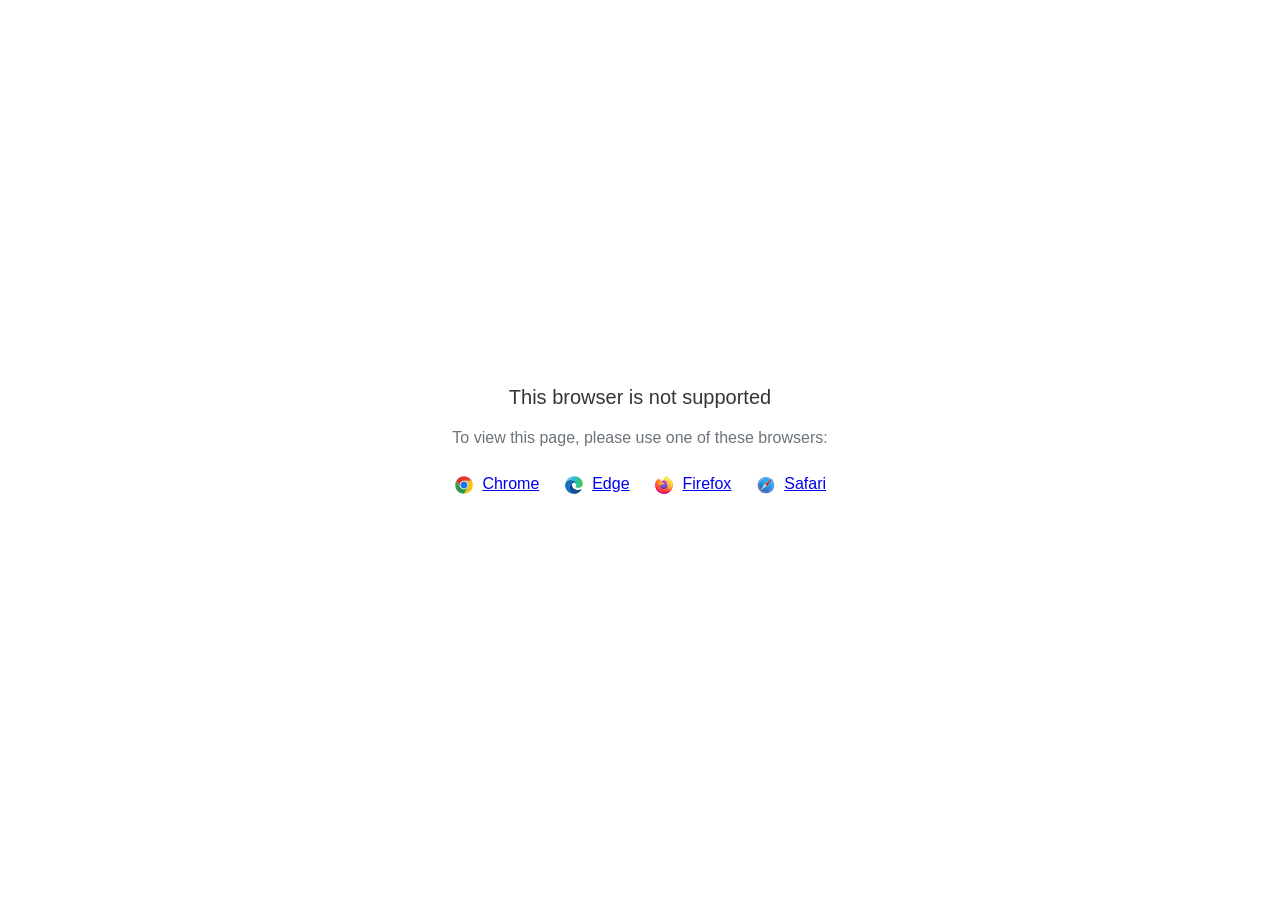
==== commit 51a1b753: "Add files via upload" ====
--- a/data/html5-unsupported.html
+++ b/data/html5-unsupported.html
@@ -58,7 +58,7 @@
 <body>
     <div class="banner">
         <div class="title">This browser is not supported</div>
-        <div class="text">To view this content, please use one of these browsers:</div>
+        <div class="text">To view this page, please use one of these browsers:</div>
         <div class="browsers">
             <svg width="20" height="20" viewBox="0 0 20 20" fill="none" xmlns="http://www.w3.org/2000/svg">
                 <path d="M10.0001 10.0001L13.789 12.1875L10.0001 18.7501C14.8326 18.7501 18.7501 14.8326 18.7501 10.0001C18.7501 8.40581 18.3216 6.91244 17.5766 5.625H10L10.0001 10.0001Z" fill="#FBBF12"/>
